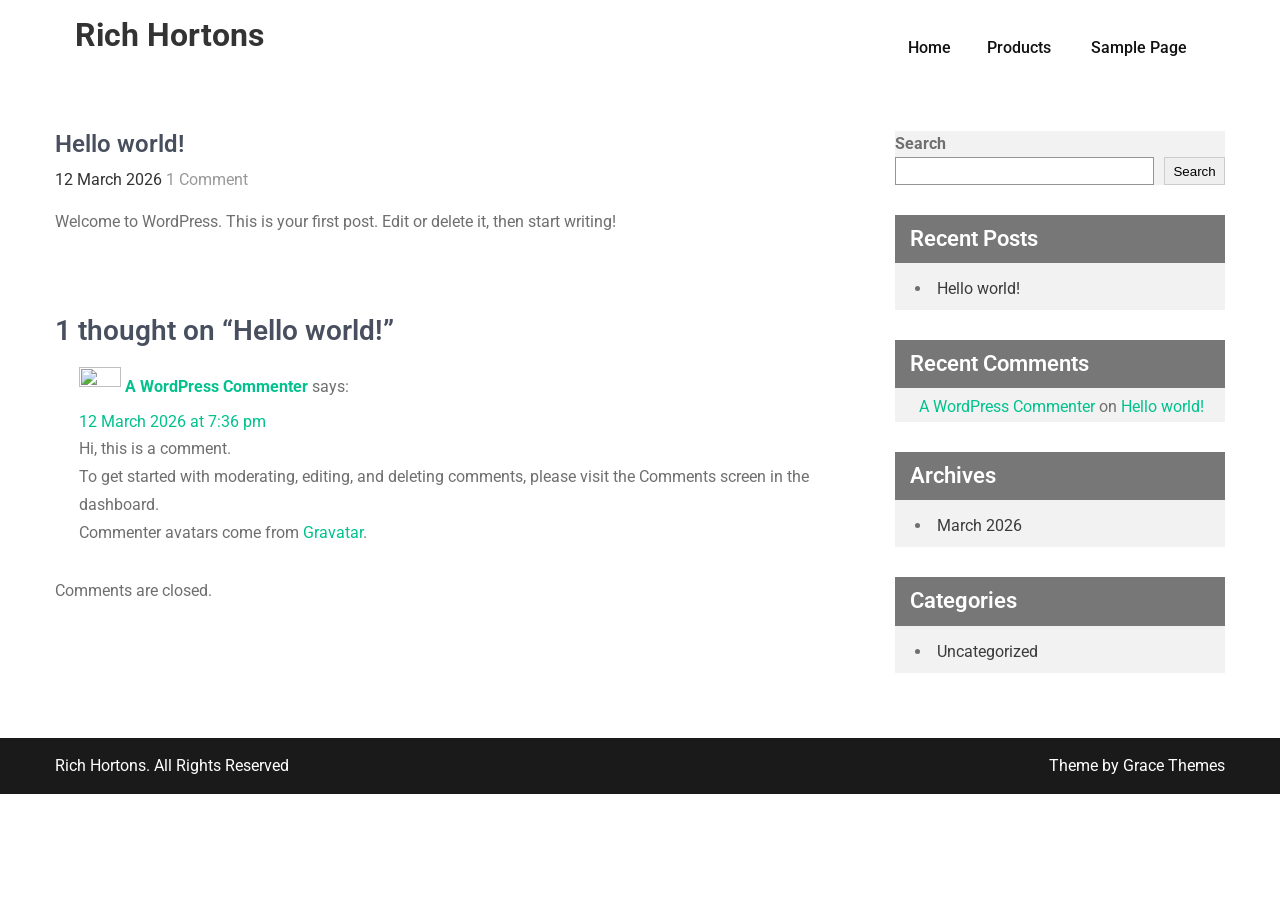
==== hello-world/index.html @ a7d0887c "deploy: cf519e832824571d08fd411b1fea0824ca0fe611" ====
<!DOCTYPE html>
<html lang="en-CA">
<head>
<meta charset="UTF-8">
<meta name="viewport" content="width=device-width, initial-scale=1">
<link rel="profile" href="https://gmpg.org/xfn/11">
	<link rel="pingback" href="/xmlrpc.php">
<title>Hello world! &#8211; Rich Hortons</title>
<meta name='robots' content='max-image-preview:large' />
<link rel='dns-prefetch' href='//localhost' />
<link rel='dns-prefetch' href='//fonts.googleapis.com' />
<link rel="alternate" type="application/rss+xml" title="Rich Hortons &raquo; Feed" href="/feed/" />
<link rel="alternate" type="application/rss+xml" title="Rich Hortons &raquo; Comments Feed" href="/comments/feed/" />
<link rel="alternate" type="application/rss+xml" title="Rich Hortons &raquo; Hello world! Comments Feed" href="/hello-world/feed/" />
<link rel="alternate" title="oEmbed (JSON)" type="application/json+oembed" href="/wp-json/oembed/1.0/embed?url=http%3A%2F%2Flocalhost%3A8000%2Fhello-world%2F" />
<link rel="alternate" title="oEmbed (XML)" type="text/xml+oembed" href="/wp-json/oembed/1.0/embed?url=http%3A%2F%2Flocalhost%3A8000%2Fhello-world%2F&#038;format=xml" />
<style id='wp-img-auto-sizes-contain-inline-css' type='text/css'>
img:is([sizes=auto i],[sizes^="auto," i]){contain-intrinsic-size:3000px 1500px}
/*# sourceURL=wp-img-auto-sizes-contain-inline-css */
</style>
<style id='wp-emoji-styles-inline-css' type='text/css'>

	img.wp-smiley, img.emoji {
		display: inline !important;
		border: none !important;
		box-shadow: none !important;
		height: 1em !important;
		width: 1em !important;
		margin: 0 0.07em !important;
		vertical-align: -0.1em !important;
		background: none !important;
		padding: 0 !important;
	}
/*# sourceURL=wp-emoji-styles-inline-css */
</style>
<style id='wp-block-library-inline-css' type='text/css'>
:root{--wp-block-synced-color:#7a00df;--wp-block-synced-color--rgb:122,0,223;--wp-bound-block-color:var(--wp-block-synced-color);--wp-editor-canvas-background:#ddd;--wp-admin-theme-color:#007cba;--wp-admin-theme-color--rgb:0,124,186;--wp-admin-theme-color-darker-10:#006ba1;--wp-admin-theme-color-darker-10--rgb:0,107,160.5;--wp-admin-theme-color-darker-20:#005a87;--wp-admin-theme-color-darker-20--rgb:0,90,135;--wp-admin-border-width-focus:2px}@media (min-resolution:192dpi){:root{--wp-admin-border-width-focus:1.5px}}.wp-element-button{cursor:pointer}:root .has-very-light-gray-background-color{background-color:#eee}:root .has-very-dark-gray-background-color{background-color:#313131}:root .has-very-light-gray-color{color:#eee}:root .has-very-dark-gray-color{color:#313131}:root .has-vivid-green-cyan-to-vivid-cyan-blue-gradient-background{background:linear-gradient(135deg,#00d084,#0693e3)}:root .has-purple-crush-gradient-background{background:linear-gradient(135deg,#34e2e4,#4721fb 50%,#ab1dfe)}:root .has-hazy-dawn-gradient-background{background:linear-gradient(135deg,#faaca8,#dad0ec)}:root .has-subdued-olive-gradient-background{background:linear-gradient(135deg,#fafae1,#67a671)}:root .has-atomic-cream-gradient-background{background:linear-gradient(135deg,#fdd79a,#004a59)}:root .has-nightshade-gradient-background{background:linear-gradient(135deg,#330968,#31cdcf)}:root .has-midnight-gradient-background{background:linear-gradient(135deg,#020381,#2874fc)}:root{--wp--preset--font-size--normal:16px;--wp--preset--font-size--huge:42px}.has-regular-font-size{font-size:1em}.has-larger-font-size{font-size:2.625em}.has-normal-font-size{font-size:var(--wp--preset--font-size--normal)}.has-huge-font-size{font-size:var(--wp--preset--font-size--huge)}.has-text-align-center{text-align:center}.has-text-align-left{text-align:left}.has-text-align-right{text-align:right}.has-fit-text{white-space:nowrap!important}#end-resizable-editor-section{display:none}.aligncenter{clear:both}.items-justified-left{justify-content:flex-start}.items-justified-center{justify-content:center}.items-justified-right{justify-content:flex-end}.items-justified-space-between{justify-content:space-between}.screen-reader-text{border:0;clip-path:inset(50%);height:1px;margin:-1px;overflow:hidden;padding:0;position:absolute;width:1px;word-wrap:normal!important}.screen-reader-text:focus{background-color:#ddd;clip-path:none;color:#444;display:block;font-size:1em;height:auto;left:5px;line-height:normal;padding:15px 23px 14px;text-decoration:none;top:5px;width:auto;z-index:100000}html :where(.has-border-color){border-style:solid}html :where([style*=border-top-color]){border-top-style:solid}html :where([style*=border-right-color]){border-right-style:solid}html :where([style*=border-bottom-color]){border-bottom-style:solid}html :where([style*=border-left-color]){border-left-style:solid}html :where([style*=border-width]){border-style:solid}html :where([style*=border-top-width]){border-top-style:solid}html :where([style*=border-right-width]){border-right-style:solid}html :where([style*=border-bottom-width]){border-bottom-style:solid}html :where([style*=border-left-width]){border-left-style:solid}html :where(img[class*=wp-image-]){height:auto;max-width:100%}:where(figure){margin:0 0 1em}html :where(.is-position-sticky){--wp-admin--admin-bar--position-offset:var(--wp-admin--admin-bar--height,0px)}@media screen and (max-width:600px){html :where(.is-position-sticky){--wp-admin--admin-bar--position-offset:0px}}

/*# sourceURL=wp-block-library-inline-css */
</style>
<style id='wp-block-archives-inline-css' type='text/css'>
.wp-block-archives{box-sizing:border-box}.wp-block-archives-dropdown label{display:block}
/*# sourceURL=/wp-includes/blocks/archives/style.min.css */
</style>
<style id='wp-block-categories-inline-css' type='text/css'>
.wp-block-categories{box-sizing:border-box}.wp-block-categories.alignleft{margin-right:2em}.wp-block-categories.alignright{margin-left:2em}.wp-block-categories.wp-block-categories-dropdown.aligncenter{text-align:center}.wp-block-categories .wp-block-categories__label{display:block;width:100%}
/*# sourceURL=/wp-includes/blocks/categories/style.min.css */
</style>
<style id='wp-block-heading-inline-css' type='text/css'>
h1:where(.wp-block-heading).has-background,h2:where(.wp-block-heading).has-background,h3:where(.wp-block-heading).has-background,h4:where(.wp-block-heading).has-background,h5:where(.wp-block-heading).has-background,h6:where(.wp-block-heading).has-background{padding:1.25em 2.375em}h1.has-text-align-left[style*=writing-mode]:where([style*=vertical-lr]),h1.has-text-align-right[style*=writing-mode]:where([style*=vertical-rl]),h2.has-text-align-left[style*=writing-mode]:where([style*=vertical-lr]),h2.has-text-align-right[style*=writing-mode]:where([style*=vertical-rl]),h3.has-text-align-left[style*=writing-mode]:where([style*=vertical-lr]),h3.has-text-align-right[style*=writing-mode]:where([style*=vertical-rl]),h4.has-text-align-left[style*=writing-mode]:where([style*=vertical-lr]),h4.has-text-align-right[style*=writing-mode]:where([style*=vertical-rl]),h5.has-text-align-left[style*=writing-mode]:where([style*=vertical-lr]),h5.has-text-align-right[style*=writing-mode]:where([style*=vertical-rl]),h6.has-text-align-left[style*=writing-mode]:where([style*=vertical-lr]),h6.has-text-align-right[style*=writing-mode]:where([style*=vertical-rl]){rotate:180deg}
/*# sourceURL=/wp-includes/blocks/heading/style.min.css */
</style>
<style id='wp-block-latest-comments-inline-css' type='text/css'>
ol.wp-block-latest-comments{box-sizing:border-box;margin-left:0}:where(.wp-block-latest-comments:not([style*=line-height] .wp-block-latest-comments__comment)){line-height:1.1}:where(.wp-block-latest-comments:not([style*=line-height] .wp-block-latest-comments__comment-excerpt p)){line-height:1.8}.has-dates :where(.wp-block-latest-comments:not([style*=line-height])),.has-excerpts :where(.wp-block-latest-comments:not([style*=line-height])){line-height:1.5}.wp-block-latest-comments .wp-block-latest-comments{padding-left:0}.wp-block-latest-comments__comment{list-style:none;margin-bottom:1em}.has-avatars .wp-block-latest-comments__comment{list-style:none;min-height:2.25em}.has-avatars .wp-block-latest-comments__comment .wp-block-latest-comments__comment-excerpt,.has-avatars .wp-block-latest-comments__comment .wp-block-latest-comments__comment-meta{margin-left:3.25em}.wp-block-latest-comments__comment-excerpt p{font-size:.875em;margin:.36em 0 1.4em}.wp-block-latest-comments__comment-date{display:block;font-size:.75em}.wp-block-latest-comments .avatar,.wp-block-latest-comments__comment-avatar{border-radius:1.5em;display:block;float:left;height:2.5em;margin-right:.75em;width:2.5em}.wp-block-latest-comments[class*=-font-size] a,.wp-block-latest-comments[style*=font-size] a{font-size:inherit}
/*# sourceURL=/wp-includes/blocks/latest-comments/style.min.css */
</style>
<style id='wp-block-latest-posts-inline-css' type='text/css'>
.wp-block-latest-posts{box-sizing:border-box}.wp-block-latest-posts.alignleft{margin-right:2em}.wp-block-latest-posts.alignright{margin-left:2em}.wp-block-latest-posts.wp-block-latest-posts__list{list-style:none}.wp-block-latest-posts.wp-block-latest-posts__list li{clear:both;overflow-wrap:break-word}.wp-block-latest-posts.is-grid{display:flex;flex-wrap:wrap}.wp-block-latest-posts.is-grid li{margin:0 1.25em 1.25em 0;width:100%}@media (min-width:600px){.wp-block-latest-posts.columns-2 li{width:calc(50% - .625em)}.wp-block-latest-posts.columns-2 li:nth-child(2n){margin-right:0}.wp-block-latest-posts.columns-3 li{width:calc(33.33333% - .83333em)}.wp-block-latest-posts.columns-3 li:nth-child(3n){margin-right:0}.wp-block-latest-posts.columns-4 li{width:calc(25% - .9375em)}.wp-block-latest-posts.columns-4 li:nth-child(4n){margin-right:0}.wp-block-latest-posts.columns-5 li{width:calc(20% - 1em)}.wp-block-latest-posts.columns-5 li:nth-child(5n){margin-right:0}.wp-block-latest-posts.columns-6 li{width:calc(16.66667% - 1.04167em)}.wp-block-latest-posts.columns-6 li:nth-child(6n){margin-right:0}}:root :where(.wp-block-latest-posts.is-grid){padding:0}:root :where(.wp-block-latest-posts.wp-block-latest-posts__list){padding-left:0}.wp-block-latest-posts__post-author,.wp-block-latest-posts__post-date{display:block;font-size:.8125em}.wp-block-latest-posts__post-excerpt,.wp-block-latest-posts__post-full-content{margin-bottom:1em;margin-top:.5em}.wp-block-latest-posts__featured-image a{display:inline-block}.wp-block-latest-posts__featured-image img{height:auto;max-width:100%;width:auto}.wp-block-latest-posts__featured-image.alignleft{float:left;margin-right:1em}.wp-block-latest-posts__featured-image.alignright{float:right;margin-left:1em}.wp-block-latest-posts__featured-image.aligncenter{margin-bottom:1em;text-align:center}
/*# sourceURL=/wp-includes/blocks/latest-posts/style.min.css */
</style>
<style id='wp-block-search-inline-css' type='text/css'>
.wp-block-search__button{margin-left:10px;word-break:normal}.wp-block-search__button.has-icon{line-height:0}.wp-block-search__button svg{height:1.25em;min-height:24px;min-width:24px;width:1.25em;fill:currentColor;vertical-align:text-bottom}:where(.wp-block-search__button){border:1px solid #ccc;padding:6px 10px}.wp-block-search__inside-wrapper{display:flex;flex:auto;flex-wrap:nowrap;max-width:100%}.wp-block-search__label{width:100%}.wp-block-search.wp-block-search__button-only .wp-block-search__button{box-sizing:border-box;display:flex;flex-shrink:0;justify-content:center;margin-left:0;max-width:100%}.wp-block-search.wp-block-search__button-only .wp-block-search__inside-wrapper{min-width:0!important;transition-property:width}.wp-block-search.wp-block-search__button-only .wp-block-search__input{flex-basis:100%;transition-duration:.3s}.wp-block-search.wp-block-search__button-only.wp-block-search__searchfield-hidden,.wp-block-search.wp-block-search__button-only.wp-block-search__searchfield-hidden .wp-block-search__inside-wrapper{overflow:hidden}.wp-block-search.wp-block-search__button-only.wp-block-search__searchfield-hidden .wp-block-search__input{border-left-width:0!important;border-right-width:0!important;flex-basis:0;flex-grow:0;margin:0;min-width:0!important;padding-left:0!important;padding-right:0!important;width:0!important}:where(.wp-block-search__input){appearance:none;border:1px solid #949494;flex-grow:1;font-family:inherit;font-size:inherit;font-style:inherit;font-weight:inherit;letter-spacing:inherit;line-height:inherit;margin-left:0;margin-right:0;min-width:3rem;padding:8px;text-decoration:unset!important;text-transform:inherit}:where(.wp-block-search__button-inside .wp-block-search__inside-wrapper){background-color:#fff;border:1px solid #949494;box-sizing:border-box;padding:4px}:where(.wp-block-search__button-inside .wp-block-search__inside-wrapper) .wp-block-search__input{border:none;border-radius:0;padding:0 4px}:where(.wp-block-search__button-inside .wp-block-search__inside-wrapper) .wp-block-search__input:focus{outline:none}:where(.wp-block-search__button-inside .wp-block-search__inside-wrapper) :where(.wp-block-search__button){padding:4px 8px}.wp-block-search.aligncenter .wp-block-search__inside-wrapper{margin:auto}.wp-block[data-align=right] .wp-block-search.wp-block-search__button-only .wp-block-search__inside-wrapper{float:right}
/*# sourceURL=/wp-includes/blocks/search/style.min.css */
</style>
<style id='wp-block-search-theme-inline-css' type='text/css'>
.wp-block-search .wp-block-search__label{font-weight:700}.wp-block-search__button{border:1px solid #ccc;padding:.375em .625em}
/*# sourceURL=/wp-includes/blocks/search/theme.min.css */
</style>
<style id='wp-block-group-inline-css' type='text/css'>
.wp-block-group{box-sizing:border-box}:where(.wp-block-group.wp-block-group-is-layout-constrained){position:relative}
/*# sourceURL=/wp-includes/blocks/group/style.min.css */
</style>
<style id='wp-block-group-theme-inline-css' type='text/css'>
:where(.wp-block-group.has-background){padding:1.25em 2.375em}
/*# sourceURL=/wp-includes/blocks/group/theme.min.css */
</style>
<style id='wp-block-paragraph-inline-css' type='text/css'>
.is-small-text{font-size:.875em}.is-regular-text{font-size:1em}.is-large-text{font-size:2.25em}.is-larger-text{font-size:3em}.has-drop-cap:not(:focus):first-letter{float:left;font-size:8.4em;font-style:normal;font-weight:100;line-height:.68;margin:.05em .1em 0 0;text-transform:uppercase}body.rtl .has-drop-cap:not(:focus):first-letter{float:none;margin-left:.1em}p.has-drop-cap.has-background{overflow:hidden}:root :where(p.has-background){padding:1.25em 2.375em}:where(p.has-text-color:not(.has-link-color)) a{color:inherit}p.has-text-align-left[style*="writing-mode:vertical-lr"],p.has-text-align-right[style*="writing-mode:vertical-rl"]{rotate:180deg}
/*# sourceURL=/wp-includes/blocks/paragraph/style.min.css */
</style>

<style id='classic-theme-styles-inline-css' type='text/css'>
/*! This file is auto-generated */
.wp-block-button__link{color:#fff;background-color:#32373c;border-radius:9999px;box-shadow:none;text-decoration:none;padding:calc(.667em + 2px) calc(1.333em + 2px);font-size:1.125em}.wp-block-file__button{background:#32373c;color:#fff;text-decoration:none}
/*# sourceURL=/wp-includes/css/classic-themes.min.css */
</style>
<link rel='stylesheet' id='dashicons-css' href='/wp-includes/css/dashicons.min.css?ver=6.9.4' type='text/css' media='all' />
<link rel='stylesheet' id='al_product_styles-css' href='/wp-content/plugins/ecommerce-product-catalog/css/al_product.min.css?timestamp=1773361239&#038;ver=6.9.4' type='text/css' media='all' />
<link rel='stylesheet' id='ic_blocks-css' href='/wp-content/plugins/ecommerce-product-catalog/includes/blocks/ic-blocks.min.css?timestamp=1773361239&#038;ver=6.9.4' type='text/css' media='all' />
<style id='global-styles-inline-css' type='text/css'>
:root{--wp--preset--aspect-ratio--square: 1;--wp--preset--aspect-ratio--4-3: 4/3;--wp--preset--aspect-ratio--3-4: 3/4;--wp--preset--aspect-ratio--3-2: 3/2;--wp--preset--aspect-ratio--2-3: 2/3;--wp--preset--aspect-ratio--16-9: 16/9;--wp--preset--aspect-ratio--9-16: 9/16;--wp--preset--color--black: #000000;--wp--preset--color--cyan-bluish-gray: #abb8c3;--wp--preset--color--white: #ffffff;--wp--preset--color--pale-pink: #f78da7;--wp--preset--color--vivid-red: #cf2e2e;--wp--preset--color--luminous-vivid-orange: #ff6900;--wp--preset--color--luminous-vivid-amber: #fcb900;--wp--preset--color--light-green-cyan: #7bdcb5;--wp--preset--color--vivid-green-cyan: #00d084;--wp--preset--color--pale-cyan-blue: #8ed1fc;--wp--preset--color--vivid-cyan-blue: #0693e3;--wp--preset--color--vivid-purple: #9b51e0;--wp--preset--gradient--vivid-cyan-blue-to-vivid-purple: linear-gradient(135deg,rgb(6,147,227) 0%,rgb(155,81,224) 100%);--wp--preset--gradient--light-green-cyan-to-vivid-green-cyan: linear-gradient(135deg,rgb(122,220,180) 0%,rgb(0,208,130) 100%);--wp--preset--gradient--luminous-vivid-amber-to-luminous-vivid-orange: linear-gradient(135deg,rgb(252,185,0) 0%,rgb(255,105,0) 100%);--wp--preset--gradient--luminous-vivid-orange-to-vivid-red: linear-gradient(135deg,rgb(255,105,0) 0%,rgb(207,46,46) 100%);--wp--preset--gradient--very-light-gray-to-cyan-bluish-gray: linear-gradient(135deg,rgb(238,238,238) 0%,rgb(169,184,195) 100%);--wp--preset--gradient--cool-to-warm-spectrum: linear-gradient(135deg,rgb(74,234,220) 0%,rgb(151,120,209) 20%,rgb(207,42,186) 40%,rgb(238,44,130) 60%,rgb(251,105,98) 80%,rgb(254,248,76) 100%);--wp--preset--gradient--blush-light-purple: linear-gradient(135deg,rgb(255,206,236) 0%,rgb(152,150,240) 100%);--wp--preset--gradient--blush-bordeaux: linear-gradient(135deg,rgb(254,205,165) 0%,rgb(254,45,45) 50%,rgb(107,0,62) 100%);--wp--preset--gradient--luminous-dusk: linear-gradient(135deg,rgb(255,203,112) 0%,rgb(199,81,192) 50%,rgb(65,88,208) 100%);--wp--preset--gradient--pale-ocean: linear-gradient(135deg,rgb(255,245,203) 0%,rgb(182,227,212) 50%,rgb(51,167,181) 100%);--wp--preset--gradient--electric-grass: linear-gradient(135deg,rgb(202,248,128) 0%,rgb(113,206,126) 100%);--wp--preset--gradient--midnight: linear-gradient(135deg,rgb(2,3,129) 0%,rgb(40,116,252) 100%);--wp--preset--font-size--small: 13px;--wp--preset--font-size--medium: 20px;--wp--preset--font-size--large: 36px;--wp--preset--font-size--x-large: 42px;--wp--preset--spacing--20: 0.44rem;--wp--preset--spacing--30: 0.67rem;--wp--preset--spacing--40: 1rem;--wp--preset--spacing--50: 1.5rem;--wp--preset--spacing--60: 2.25rem;--wp--preset--spacing--70: 3.38rem;--wp--preset--spacing--80: 5.06rem;--wp--preset--shadow--natural: 6px 6px 9px rgba(0, 0, 0, 0.2);--wp--preset--shadow--deep: 12px 12px 50px rgba(0, 0, 0, 0.4);--wp--preset--shadow--sharp: 6px 6px 0px rgba(0, 0, 0, 0.2);--wp--preset--shadow--outlined: 6px 6px 0px -3px rgb(255, 255, 255), 6px 6px rgb(0, 0, 0);--wp--preset--shadow--crisp: 6px 6px 0px rgb(0, 0, 0);}:where(.is-layout-flex){gap: 0.5em;}:where(.is-layout-grid){gap: 0.5em;}body .is-layout-flex{display: flex;}.is-layout-flex{flex-wrap: wrap;align-items: center;}.is-layout-flex > :is(*, div){margin: 0;}body .is-layout-grid{display: grid;}.is-layout-grid > :is(*, div){margin: 0;}:where(.wp-block-columns.is-layout-flex){gap: 2em;}:where(.wp-block-columns.is-layout-grid){gap: 2em;}:where(.wp-block-post-template.is-layout-flex){gap: 1.25em;}:where(.wp-block-post-template.is-layout-grid){gap: 1.25em;}.has-black-color{color: var(--wp--preset--color--black) !important;}.has-cyan-bluish-gray-color{color: var(--wp--preset--color--cyan-bluish-gray) !important;}.has-white-color{color: var(--wp--preset--color--white) !important;}.has-pale-pink-color{color: var(--wp--preset--color--pale-pink) !important;}.has-vivid-red-color{color: var(--wp--preset--color--vivid-red) !important;}.has-luminous-vivid-orange-color{color: var(--wp--preset--color--luminous-vivid-orange) !important;}.has-luminous-vivid-amber-color{color: var(--wp--preset--color--luminous-vivid-amber) !important;}.has-light-green-cyan-color{color: var(--wp--preset--color--light-green-cyan) !important;}.has-vivid-green-cyan-color{color: var(--wp--preset--color--vivid-green-cyan) !important;}.has-pale-cyan-blue-color{color: var(--wp--preset--color--pale-cyan-blue) !important;}.has-vivid-cyan-blue-color{color: var(--wp--preset--color--vivid-cyan-blue) !important;}.has-vivid-purple-color{color: var(--wp--preset--color--vivid-purple) !important;}.has-black-background-color{background-color: var(--wp--preset--color--black) !important;}.has-cyan-bluish-gray-background-color{background-color: var(--wp--preset--color--cyan-bluish-gray) !important;}.has-white-background-color{background-color: var(--wp--preset--color--white) !important;}.has-pale-pink-background-color{background-color: var(--wp--preset--color--pale-pink) !important;}.has-vivid-red-background-color{background-color: var(--wp--preset--color--vivid-red) !important;}.has-luminous-vivid-orange-background-color{background-color: var(--wp--preset--color--luminous-vivid-orange) !important;}.has-luminous-vivid-amber-background-color{background-color: var(--wp--preset--color--luminous-vivid-amber) !important;}.has-light-green-cyan-background-color{background-color: var(--wp--preset--color--light-green-cyan) !important;}.has-vivid-green-cyan-background-color{background-color: var(--wp--preset--color--vivid-green-cyan) !important;}.has-pale-cyan-blue-background-color{background-color: var(--wp--preset--color--pale-cyan-blue) !important;}.has-vivid-cyan-blue-background-color{background-color: var(--wp--preset--color--vivid-cyan-blue) !important;}.has-vivid-purple-background-color{background-color: var(--wp--preset--color--vivid-purple) !important;}.has-black-border-color{border-color: var(--wp--preset--color--black) !important;}.has-cyan-bluish-gray-border-color{border-color: var(--wp--preset--color--cyan-bluish-gray) !important;}.has-white-border-color{border-color: var(--wp--preset--color--white) !important;}.has-pale-pink-border-color{border-color: var(--wp--preset--color--pale-pink) !important;}.has-vivid-red-border-color{border-color: var(--wp--preset--color--vivid-red) !important;}.has-luminous-vivid-orange-border-color{border-color: var(--wp--preset--color--luminous-vivid-orange) !important;}.has-luminous-vivid-amber-border-color{border-color: var(--wp--preset--color--luminous-vivid-amber) !important;}.has-light-green-cyan-border-color{border-color: var(--wp--preset--color--light-green-cyan) !important;}.has-vivid-green-cyan-border-color{border-color: var(--wp--preset--color--vivid-green-cyan) !important;}.has-pale-cyan-blue-border-color{border-color: var(--wp--preset--color--pale-cyan-blue) !important;}.has-vivid-cyan-blue-border-color{border-color: var(--wp--preset--color--vivid-cyan-blue) !important;}.has-vivid-purple-border-color{border-color: var(--wp--preset--color--vivid-purple) !important;}.has-vivid-cyan-blue-to-vivid-purple-gradient-background{background: var(--wp--preset--gradient--vivid-cyan-blue-to-vivid-purple) !important;}.has-light-green-cyan-to-vivid-green-cyan-gradient-background{background: var(--wp--preset--gradient--light-green-cyan-to-vivid-green-cyan) !important;}.has-luminous-vivid-amber-to-luminous-vivid-orange-gradient-background{background: var(--wp--preset--gradient--luminous-vivid-amber-to-luminous-vivid-orange) !important;}.has-luminous-vivid-orange-to-vivid-red-gradient-background{background: var(--wp--preset--gradient--luminous-vivid-orange-to-vivid-red) !important;}.has-very-light-gray-to-cyan-bluish-gray-gradient-background{background: var(--wp--preset--gradient--very-light-gray-to-cyan-bluish-gray) !important;}.has-cool-to-warm-spectrum-gradient-background{background: var(--wp--preset--gradient--cool-to-warm-spectrum) !important;}.has-blush-light-purple-gradient-background{background: var(--wp--preset--gradient--blush-light-purple) !important;}.has-blush-bordeaux-gradient-background{background: var(--wp--preset--gradient--blush-bordeaux) !important;}.has-luminous-dusk-gradient-background{background: var(--wp--preset--gradient--luminous-dusk) !important;}.has-pale-ocean-gradient-background{background: var(--wp--preset--gradient--pale-ocean) !important;}.has-electric-grass-gradient-background{background: var(--wp--preset--gradient--electric-grass) !important;}.has-midnight-gradient-background{background: var(--wp--preset--gradient--midnight) !important;}.has-small-font-size{font-size: var(--wp--preset--font-size--small) !important;}.has-medium-font-size{font-size: var(--wp--preset--font-size--medium) !important;}.has-large-font-size{font-size: var(--wp--preset--font-size--large) !important;}.has-x-large-font-size{font-size: var(--wp--preset--font-size--x-large) !important;}
/*# sourceURL=global-styles-inline-css */
</style>

<link rel='stylesheet' id='parent-style-css' href='/wp-content/themes/economics/style.css?ver=6.9.4' type='text/css' media='all' />
<link rel='stylesheet' id='child-style-css' href='/wp-content/themes/rich-hortons/style.css?ver=6.9.4' type='text/css' media='all' />
<link rel='stylesheet' id='economics-font-css' href='//fonts.googleapis.com/css?family=Roboto%3A300%2C400%2C600%2C700%2C800%2C900&#038;ver=6.9.4' type='text/css' media='all' />
<link rel='stylesheet' id='economics-basic-style-css' href='/wp-content/themes/rich-hortons/style.css?ver=6.9.4' type='text/css' media='all' />
<link rel='stylesheet' id='nivo-slider-css' href='/wp-content/themes/economics/css/nivo-slider.css?ver=6.9.4' type='text/css' media='all' />
<link rel='stylesheet' id='economics-responsive-css' href='/wp-content/themes/economics/css/responsive.css?ver=6.9.4' type='text/css' media='all' />
<link rel='stylesheet' id='custom-style-css' href='/wp-content/themes/economics/css/custom_script.css?ver=6.9.4' type='text/css' media='all' />
<style id='custom-style-inline-css' type='text/css'>

                .a, .recent_articles h2 a:hover,
				#sidebar ul li a:hover,									
				.recent_articles h3 a:hover,
				.cols-4 ul li a:hover, .cols-4 ul li.current_page_item a,
				.recent-post h6:hover,					
				.page-four-column:hover h3,
				.footer-icons a:hover,	
				.column-4:hover h5 a,				
				.postmeta a:hover, .design-by a, 				
				.header-menu ul li a:hover, 
				.header-menu ul li.current_page_item a, 
				.header-menu ul li.current-menu-ancestor a.parent{
					color: ;
                }
				.pagination ul li .current, .pagination ul li a:hover, 
				#commentform input#submit:hover,					
				.nivo-controlNav a.active,
				.learnmore,					
				.appbutton:hover,					
				#sidebar .search-form input.search-submit,				
				.wpcf7 input[type='submit'],
				#featureswrap,
				.column-4:hover .learnmore,
				nav.pagination .page-numbers.current,
				.slide_info .slide_more:hover {
					background-color: ;
                }
/*# sourceURL=custom-style-inline-css */
</style>
<script type="text/javascript" src="/wp-content/themes/rich-hortons/customElements.js?ver=6.9.4" id="custom_javascript0-js"></script>
<script type="text/javascript" src="/wp-includes/js/jquery/jquery.min.js?ver=3.7.1" id="jquery-core-js"></script>
<script type="text/javascript" src="/wp-includes/js/jquery/jquery-migrate.min.js?ver=3.4.1" id="jquery-migrate-js"></script>
<script type="text/javascript" src="/wp-content/themes/economics/js/jquery.nivo.slider.js?ver=6.9.4" id="jquery-nivo-slider-js"></script>
<script type="text/javascript" src="/wp-content/themes/economics/js/editable.js?ver=6.9.4" id="economics-editable-js"></script>
<link rel="https://api.w.org/" href="/wp-json/" /><link rel="alternate" title="JSON" type="application/json" href="/wp-json/wp/v2/posts/1" /><link rel="EditURI" type="application/rsd+xml" title="RSD" href="/xmlrpc.php?rsd" />
<meta name="generator" content="WordPress 6.9.4" />
<link rel="canonical" href="/hello-world/" />
<link rel='shortlink' href='/?p=1' />
	<style type="text/css">
			.header {
			background: url() no-repeat;
			background-position: center top;
		}
		
	</style>
    </head>
<body class="wp-singular post-template-default single single-post postid-1 single-format-standard wp-embed-responsive wp-theme-economics wp-child-theme-rich-hortons">
<div id="site-holder" >


<div class="container">
     <div class="site-header siteinner">      
          <div class="logo">
				                 <h1><a href="/" rel="home">Rich Hortons</a></h1>
                          </div><!-- logo -->
          <div class="head-rightpart">
               <div class="toggle">
                 <a class="toggleMenu" href="#">Menu</a>
               </div><!-- toggle --> 
               <div class="header-menu">                   
                <div class="menu"><ul>
<li ><a href="/">Home</a></li><li class="page_item page-item-6"><a href="/products/">Products</a></li>
<li class="page_item page-item-2"><a href="/sample-page/">Sample Page</a></li>
</ul></div>
   
               </div><!--.header-menu -->             
            </div><!-- .head-rightpart -->            
         <div class="clear"></div>       
     </div><!--.site-header -->           
</div><!-- container -->   


       
        

<div class="container">
     <div class="pagelayout_area">
        <section class="site-maincontentarea">            
                                    <article id="post-1" class="single-post post-1 post type-post status-publish format-standard hentry category-uncategorized">

 		    
    <header class="entry-header">
        <h3 class="single-title">Hello world!</h3>    </header><!-- .entry-header -->    
     <div class="postmeta">
            <div class="post-date">12 March 2026</div><!-- post-date -->
            <div class="post-comment"> <a href="/hello-world/#comments">1 Comment</a></div>            
    </div><!-- postmeta -->  

    <div class="entry-content">		
        
<p>Welcome to WordPress. This is your first post. Edit or delete it, then start writing!</p>
                <div class="postmeta">          
            <div class="post-tags"> </div>
            <div class="clear"></div>
        </div><!-- postmeta -->
    </div><!-- .entry-content -->
   
    <footer class="entry-meta">
          </footer><!-- .entry-meta -->

</article>                                        
<div id="comments" class="comments-area">

			<h2 class="comments-title">
			1 thought on &ldquo;Hello world!&rdquo;		</h2>

		
		<ol class="comment-list">
					<li id="comment-1" class="comment even thread-even depth-1">
			<article id="div-comment-1" class="comment-body">
				<footer class="comment-meta">
					<div class="comment-author vcard">
						<img alt='' src='https://secure.gravatar.com/avatar/8e1606e6fba450a9362af43874c1b2dfad34c782e33d0a51e1b46c18a2a567dd?s=42&#038;d=mm&#038;r=g' srcset='https://secure.gravatar.com/avatar/8e1606e6fba450a9362af43874c1b2dfad34c782e33d0a51e1b46c18a2a567dd?s=84&#038;d=mm&#038;r=g 2x' class='avatar avatar-42 photo' height='42' width='42' decoding='async'/>						<b class="fn"><a href="https://en-ca.wordpress.org/" class="url" rel="ugc external nofollow">A WordPress Commenter</a></b> <span class="says">says:</span>					</div><!-- .comment-author -->

					<div class="comment-metadata">
						<a href="/hello-world/#comment-1"><time datetime="2026-03-12T19:36:55-04:00">12 March 2026 at 7:36 pm</time></a>					</div><!-- .comment-metadata -->

									</footer><!-- .comment-meta -->

				<div class="comment-content">
					<p>Hi, this is a comment.<br />
To get started with moderating, editing, and deleting comments, please visit the Comments screen in the dashboard.<br />
Commenter avatars come from <a href="https://gravatar.com/">Gravatar</a>.</p>
				</div><!-- .comment-content -->

							</article><!-- .comment-body -->
		</li><!-- #comment-## -->
		</ol><!-- .comment-list -->

		
	
			<p class="no-comments">Comments are closed.</p>
	
	
</div><!-- .comments-area -->                                  
         </section>       
        <div id="sidebar">    
    <aside id="block-2" class="widget widget_block widget_search"><form role="search" method="get" action="/" class="wp-block-search__button-outside wp-block-search__text-button wp-block-search"    ><label class="wp-block-search__label" for="wp-block-search__input-1" >Search</label><div class="wp-block-search__inside-wrapper" ><input class="wp-block-search__input" id="wp-block-search__input-1" placeholder="" value="" type="search" name="s" required /><button aria-label="Search" class="wp-block-search__button wp-element-button" type="submit" >Search</button></div></form></aside><aside id="block-3" class="widget widget_block"><div class="wp-block-group"><div class="wp-block-group__inner-container is-layout-flow wp-block-group-is-layout-flow"><h2 class="wp-block-heading">Recent Posts</h2><ul class="wp-block-latest-posts__list wp-block-latest-posts"><li><a class="wp-block-latest-posts__post-title" href="/hello-world/">Hello world!</a></li>
</ul></div></div></aside><aside id="block-4" class="widget widget_block"><div class="wp-block-group"><div class="wp-block-group__inner-container is-layout-flow wp-block-group-is-layout-flow"><h2 class="wp-block-heading">Recent Comments</h2><ol class="wp-block-latest-comments"><li class="wp-block-latest-comments__comment"><article><footer class="wp-block-latest-comments__comment-meta"><a class="wp-block-latest-comments__comment-author" href="https://en-ca.wordpress.org/">A WordPress Commenter</a> on <a class="wp-block-latest-comments__comment-link" href="/hello-world/#comment-1">Hello world!</a></footer></article></li></ol></div></div></aside><aside id="block-5" class="widget widget_block"><div class="wp-block-group"><div class="wp-block-group__inner-container is-layout-flow wp-block-group-is-layout-flow"><h2 class="wp-block-heading">Archives</h2><ul class="wp-block-archives-list wp-block-archives">	<li><a href='/2026/03/'>March 2026</a></li>
</ul></div></div></aside><aside id="block-6" class="widget widget_block"><div class="wp-block-group"><div class="wp-block-group__inner-container is-layout-flow wp-block-group-is-layout-flow"><h2 class="wp-block-heading">Categories</h2><ul class="wp-block-categories-list wp-block-categories">	<li class="cat-item cat-item-1"><a href="/category/uncategorized/">Uncategorized</a>
</li>
</ul></div></div></aside>	
</div><!-- sidebar -->       
        <div class="clear"></div>
    </div><!-- pagelayout_area -->
</div><!-- container -->	

<div class="footer-copyright">
        	<div class="container">
            	<div class="copyright-txt">
					Rich Hortons. All Rights Reserved           
                </div>
                <div class="design-by">				
                  Theme by Grace Themes                </div>
                 <div class="clear"></div>
            </div>           
        </div>        
</div><!--#end site-holder-->

<script type="speculationrules">
{"prefetch":[{"source":"document","where":{"and":[{"href_matches":"/*"},{"not":{"href_matches":["/wp-*.php","/wp-admin/*","/wp-content/uploads/*","/wp-content/*","/wp-content/plugins/*","/wp-content/themes/rich-hortons/*","/wp-content/themes/economics/*","/*\\?(.+)"]}},{"not":{"selector_matches":"a[rel~=\"nofollow\"]"}},{"not":{"selector_matches":".no-prefetch, .no-prefetch a"}}]},"eagerness":"conservative"}]}
</script>
<script type="module" src="https://rhildred.github.io/UX308Assignment1/fab.js?ver=6.9.4" id="custom_javascript1-js-module"></script>
<script type="module" src="https://rhildred.github.io/UX308Assignment1/chat.js?ver=6.9.4" id="custom_javascript2-js-module"></script>
    <style>
        body.ic-disabled-body:before {
            background-image: url("/wp-includes/js/thickbox/loadingAnimation.gif");
        }
    </style>
    <script id="wp-emoji-settings" type="application/json">
{"baseUrl":"https://s.w.org/images/core/emoji/17.0.2/72x72/","ext":".png","svgUrl":"https://s.w.org/images/core/emoji/17.0.2/svg/","svgExt":".svg","source":{"concatemoji":"/wp-includes/js/wp-emoji-release.min.js?ver=6.9.4"}}
</script>
<script type="module">
/* <![CDATA[ */
/*! This file is auto-generated */
const a=JSON.parse(document.getElementById("wp-emoji-settings").textContent),o=(window._wpemojiSettings=a,"wpEmojiSettingsSupports"),s=["flag","emoji"];function i(e){try{var t={supportTests:e,timestamp:(new Date).valueOf()};sessionStorage.setItem(o,JSON.stringify(t))}catch(e){}}function c(e,t,n){e.clearRect(0,0,e.canvas.width,e.canvas.height),e.fillText(t,0,0);t=new Uint32Array(e.getImageData(0,0,e.canvas.width,e.canvas.height).data);e.clearRect(0,0,e.canvas.width,e.canvas.height),e.fillText(n,0,0);const a=new Uint32Array(e.getImageData(0,0,e.canvas.width,e.canvas.height).data);return t.every((e,t)=>e===a[t])}function p(e,t){e.clearRect(0,0,e.canvas.width,e.canvas.height),e.fillText(t,0,0);var n=e.getImageData(16,16,1,1);for(let e=0;e<n.data.length;e++)if(0!==n.data[e])return!1;return!0}function u(e,t,n,a){switch(t){case"flag":return n(e,"\ud83c\udff3\ufe0f\u200d\u26a7\ufe0f","\ud83c\udff3\ufe0f\u200b\u26a7\ufe0f")?!1:!n(e,"\ud83c\udde8\ud83c\uddf6","\ud83c\udde8\u200b\ud83c\uddf6")&&!n(e,"\ud83c\udff4\udb40\udc67\udb40\udc62\udb40\udc65\udb40\udc6e\udb40\udc67\udb40\udc7f","\ud83c\udff4\u200b\udb40\udc67\u200b\udb40\udc62\u200b\udb40\udc65\u200b\udb40\udc6e\u200b\udb40\udc67\u200b\udb40\udc7f");case"emoji":return!a(e,"\ud83e\u1fac8")}return!1}function f(e,t,n,a){let r;const o=(r="undefined"!=typeof WorkerGlobalScope&&self instanceof WorkerGlobalScope?new OffscreenCanvas(300,150):document.createElement("canvas")).getContext("2d",{willReadFrequently:!0}),s=(o.textBaseline="top",o.font="600 32px Arial",{});return e.forEach(e=>{s[e]=t(o,e,n,a)}),s}function r(e){var t=document.createElement("script");t.src=e,t.defer=!0,document.head.appendChild(t)}a.supports={everything:!0,everythingExceptFlag:!0},new Promise(t=>{let n=function(){try{var e=JSON.parse(sessionStorage.getItem(o));if("object"==typeof e&&"number"==typeof e.timestamp&&(new Date).valueOf()<e.timestamp+604800&&"object"==typeof e.supportTests)return e.supportTests}catch(e){}return null}();if(!n){if("undefined"!=typeof Worker&&"undefined"!=typeof OffscreenCanvas&&"undefined"!=typeof URL&&URL.createObjectURL&&"undefined"!=typeof Blob)try{var e="postMessage("+f.toString()+"("+[JSON.stringify(s),u.toString(),c.toString(),p.toString()].join(",")+"));",a=new Blob([e],{type:"text/javascript"});const r=new Worker(URL.createObjectURL(a),{name:"wpTestEmojiSupports"});return void(r.onmessage=e=>{i(n=e.data),r.terminate(),t(n)})}catch(e){}i(n=f(s,u,c,p))}t(n)}).then(e=>{for(const n in e)a.supports[n]=e[n],a.supports.everything=a.supports.everything&&a.supports[n],"flag"!==n&&(a.supports.everythingExceptFlag=a.supports.everythingExceptFlag&&a.supports[n]);var t;a.supports.everythingExceptFlag=a.supports.everythingExceptFlag&&!a.supports.flag,a.supports.everything||((t=a.source||{}).concatemoji?r(t.concatemoji):t.wpemoji&&t.twemoji&&(r(t.twemoji),r(t.wpemoji)))});
//# sourceURL=/wp-includes/js/wp-emoji-loader.min.js
/* ]]> */
</script>
</body>
</html>
---- wp-content/plugins/ecommerce-product-catalog/includes/blocks/ic-blocks.min.css ----
/*!
 * 
 * https://impleCode.com
 *
 * Copyright 2021 impleCode
 * Free to use under the GPLv3 license.
 * http://www.gnu.org/licenses/gpl-3.0.html
 *
 * Contributing author: Norbert Dreszer
 *
 * NOTE: DO NOT EDIT THIS FILE. FOR YOUR OWN CSS GO TO WordPress > Appearance > Additional CSS and copy the CSS that you want to modify there.
 */
.entry-content div.ic-align-center,div.ic-align-center{text-align:center}.entry-content div.ic-align-right,div.ic-align-right{text-align:right}
---- wp-content/themes/economics/style.css ----
/*
Theme Name: Economics
Theme URI: https://gracethemes.com/themes/economics/
Author: Grace Themes
Author URI: https://gracethemes.com/
Description: Economics is a multipurpose, clean and minimal free WordPress theme. It is very easy to install and customize and comes powerful features. It is perfect for corporate companies,business organizations, travel agency and online services providers. Demo Link: https://www.gracethemes.com/demo/economics/

Version: 2.3
License: GNU General Public License version 2 or later
License URI: http://www.gnu.org/licenses/gpl-2.0.html
Text Domain: economics
Requires PHP:  5.2
Tested up to: 6.9
Tags:blog,two-columns,right-sidebar,custom-logo,full-width-template,custom-colors,custom-header,featured-images,editor-style,custom-background,custom-menu,threaded-comments,theme-options, translation-ready

Economics WordPress Theme has been created by Grace Themes(gracethemes.com), 2017.
Economics WordPress Theme is released under the terms of GNU GPL
*/
body{ background-color:#fff; margin:0; padding:0;line-height:26px; font-size:16px; color:#6f6f6f; font-family:'Roboto', sans-serif; -ms-word-wrap:break-word; word-wrap:break-word; }
*{ margin:0; padding:0; outline:none; box-sizing:border-box; -moz-box-sizing:border-box;-webkit-box-sizing:border-box;}
img{ border:none; margin:0; padding:0; height:auto; max-width:100%;}
.wp-caption, .wp-caption-text, .sticky, .gallery-caption, .aligncenter{ margin:0; padding:0; max-width:100% !important;}
p{ margin:0; padding:0;}
a{ text-decoration:none; color:#01c18d;}
a:hover{ color:#333;}
ol,ul{ margin:0; padding:0;}
ul li ul, ul li ul li ul, ol li ol, ol li ol li ol{ margin-left:10px;}
h1,h2,h3,h4,h5,h6{ color:#484f5e; font-family:'Roboto', sans-serif; margin:0 0 20px; padding:0; line-height:1.1; font-weight:600; }
h1{ font-size:32px;}
h2{ font-size:28px;}
h3{ font-size:24px;}
h4{ font-size:20px;}
h5{ font-size:18px;}
h6{ font-size:14px;}
.clear{ clear:both;}
.textwidget select{ width:100%;}
table{ width:100%}
.alignnone{ width:100%;}
img.alignleft, .alignleft{ float:left; margin:0 15px 0 0; padding:5px; border:1px solid #cccccc;}
img.alignright, .alignright{ float:right; margin:0 0 0 15px; padding:5px; border:1px solid #cccccc;}
.aligncenter, img.aligncenter { clear: both; display: block; margin-left: auto; margin-right: auto; margin-top:0;  height:auto;}
blockquote{border-left:5px solid #ccc; padding:10px 10px 10px 40px; color:#ccc; font-size:15px; line-height:1.5; margin-bottom:30px;}
blockquote p{ margin-bottom:0 !important;}

.left{ float:left;}
.right{ float:right;}

figcaption,figure{	display: block;}
figure {margin: 1em 0;}

hr {
	-webkit-box-sizing: content-box;
	-moz-box-sizing: content-box;
	box-sizing: content-box;
	height: 0;
	overflow: visible;
}
a {	background-color: transparent;	-webkit-text-decoration-skip: objects;}
.postmeta{padding:5px 0 15px; color:#888; }
.postmeta a{color:#999;}
.postmeta a:hover{color:#e74c3c;}
.breadcrumbs{padding:10px 0; margin-bottom:0;}
a:active,
a:hover {
	outline-width: 0;
}

b, strong {
	font-weight: inherit;
	font-weight: 700;
}

pre {
	background: #eee;	
	font-size: 14px;
	font-size: 0.9375rem;
	line-height: 1.4;
	margin-bottom: 1.6em;
	max-width: 100%;
	overflow: auto;
	padding:20px;
}

iframe{max-width:100%;}
/*
Lists style CSS
--------------------------------------------------------------*/

ul,
ol {
	margin:0;
	padding: 0;
}
ul {list-style: inside none disc;}
ol {list-style: decimal;}

ul li,
ol li {
	margin-bottom: 0;
	margin-left: 1.5em;
}
dt {
	font-weight: 700;
}
dd {
	margin: 0 1.5em 1.5em;
}
audio:not([controls]) {
	display: none;
	height: 0;
}
img {
	border-style: none;
}
svg:not(:root) {
	overflow: hidden;
}
#comment-nav-above .nav-previous, #comment-nav-below .nav-previous{ float:none !important; margin:10px 0;}
ol.comment-list li{ list-style:none; margin-bottom:5px;}
#site-holder{ margin:0 auto;}

.container{ width:1170px; margin:0 auto; position:relative;}
.pagebanner{ height:280px; overflow:hidden; text-align:center;}
.pagebanner img{ position: relative; background-size:cover; width:100%; height:auto;}


.site-header{ width:100%; z-index:999; top:45px; background-color:#fff; position: absolute; border-radius:8px; padding:0 20px; box-sizing:border-box; }
body.home .fixed-header { position:fixed !important; top:0; z-index:999; padding:0 20px; }
body.home .boxlayout .fixed-header { width:auto; }
body.home .no-sticky{ position:relative !important; }
.siteinner, .blog .site-header{ position:relative !important; top:0;}

body.home .fixed-header .topstrip{ display:none;}
.topstrip{ background-color:#111; color:#fff; text-align:right;}
.topstrip .left a{color:#fff;}
.topstrip .social-icons a{ margin:0; padding:10px 10px 10px 18px; font-size:15px; color:#a3a9ab;}
.topstrip .social-icons a:hover{ color:#01c18d;}

.logo{ float:left; z-index:999; padding:17px 0;  color:#fff;}
.logo h1{font-weight: bold; margin:0; line-height:36px; color:#fff;}
.logo a{ color:#333;}
.logo span{ color:#888; display:block;}

.head-rightpart{float:right; }
.infotitle{ display:none;}
.infobox{text-align:right; padding:5px 0; }

/*header menu css*/
.toggle{display: block;}
.toggle a{width:100%; color:#ffffff; background:url(images/mobile-nav.png) no-repeat right center #3e3e3e; padding:10px 10px; margin-top:5px; font-size:16px; display:none;}
.toggle a:hover{color:#ffffff !important;}
/*main menu*/
.mainmenu{ background-color:#01c18d;}
.header-menu{ padding:0; position:relative; z-index:9999; text-align:right; }
.header-menu ul {margin:0; padding:0; font-family:'Roboto', sans-serif; font-size:16px; font-weight:500; }
.header-menu ul li{display:inline-block; position:relative; margin:0;}
.header-menu ul li:last-child{border-right:none;}
.header-menu ul li a{padding:35px 18px; display:block; color:#111;}
.header-menu ul li ul li{display:block; position:relative; float:none; top:1px; border-bottom:1px solid #ccc;}
.header-menu ul li ul li a{display:block; padding-top:7px; padding-bottom:7px; position:relative; top:1px; text-align:left;}

.header-menu ul li ul{display:none; z-index:9999999; position:relative; background-color:#fff;}
.header-menu ul li:hover > ul{display:block; width:200px; position:absolute; left:0; text-align:left; }
.header-menu ul li:hover ul li ul{display:none; position:relative;}
.header-menu ul li:hover ul li:hover > ul{display:block; position:absolute; left:200px; top:0;}

section#home_slider{ padding:0; }
h2.sectiontitle{font-weight:600; font-size:40px; margin-bottom:50px; position:relative; text-align:center;}

/* = Section welcome section css
-------------------------------------------------------------- */
#sectiopn-second{ padding:50px 0; background-color:#f6f6f6;}
.aboutus-thumb{ width:35%; float:right; box-sizing:border-box; position:relative; }
.aboutus-thumb:after{ content:''; position:absolute; border:solid 2px #ffffff; width:80%; height:80%; margin:0 auto; left:0; right:0; top:50%; transform:translateY(-50%); -webkit-transition:translateY(-50%);    -moz-transition:translateY(-50%); -o-transition:translateY(-50%);-ms-transition:translateY(-50%);}

.aboutus-thumb img{ width:100%; }
.aboutus-content{width:60%; float:left; box-sizing:border-box;}
.aboutus-content p{ margin-bottom:35px; line-height:24px;}
.aboutus-content .learnmore{ margin-bottom:25px;}

/* = Services section css
-------------------------------------------------------------- */
.last_column{clear:right; margin-right:0 !important; }
.learnmore{ background-color:#01c18d;  color:#fff ;display: inline-block; padding:5px 15px; }
.learnmore:hover{ background-color:#333;color:#fff ;}

/* = Page layout css
-------------------------------------------------------------- */
.site-maincontentarea{ width:780px; margin:0; padding:0; float:left;}
.fullwidth{ width:100% !important; float:none  !important;}
.fullwidth p{ margin-bottom:30px;}

.boxlayout{ width:1210px; margin:0 auto; background-color:#fff; position:relative; box-shadow:0 -8px 8px #111;}
.fulllayout{ width:100% !important;}
.pagelayout_area{ padding:35px 0;}
.pagelayout_area p{ margin-bottom:30px; line-height:28px;}

.recent_articles{ margin-bottom:30px; }
.recent_articles h3, h3.single-title{ margin-bottom:5px; font-size:24px;}
.recent_articles h3 a{ color:#484f5e;}
.recent_articles h3 a:hover{ color:#01c18d;}
.recent_articles p{ margin-bottom:20px;}
.blog-meta{ font-style:italic; margin-bottom:8px;}
.post-date, .post-comment, .post-categories{ display:inline; color:#333;} 
.single_title{ margin-bottom:5px;}
.BlogPosts{ width:31.2%; float:left; margin:0 3% 0 0;}
.BlogPosts img{ width:100%;}
.BlogPosts h2{ margin:10px 0; font-size:22px; }
.post-thumb{ width:25%; float:left; margin:5px 25px 5px 0;}
.post-thumb img{ width:100%; }

/* = Four pagebox section
-------------------------------------------------------------- */
#sectiopn-first{ padding:60px 0; }
.column-4{width:23.4%; float:left; margin:0 2% 0 0; position:relative; box-sizing:border-box; text-align:center; }
.column-4-content{ padding:20px 15px;}
.column-4 p{ margin-bottom:20px; }
.column-4-imgbx{ width:80px; height:80px; margin:0 auto 25px; position:relative;}
.column-4-imgbx::before{
 content:"";
 position:absolute;
 height:100px;
 border-right:1px solid #e4e4e4;
 top:5px;
 right:-105px;
}
.column-4-imgbx img{ width:100%; height:auto; min-height:80px; display:block;}
.column-4 h5{ font-size:18px; color:#404040; margin:0 0 20px 0; text-transform:uppercase; font-weight:600;}
.column-4 h5 a{color:#404040;}
.column-4 .learnmore{ background-color:#222; border-radius:0; padding:5px 15px; text-transform:uppercase;}
.column-4:hover h5 a{ color:#01c18d;}
.column-4:hover .learnmore{ background-color:#01c18d;}
.column-4.last_column .column-4-imgbx::before{ border-right:0;}

/* = sidebar
-------------------------------------------------------------- */
#sidebar{ width:330px; float:right;}
aside.widget{margin-bottom:30px; background-color:#f2f2f2; }
aside.widget ul{ list-style:disc; }
h3.widget-title{padding:12px 15px; margin-bottom:5px; color:#fff; background-color:#777; font-size:22px; }
#sidebar aside.widget .wp-block-heading{ padding:12px 15px; margin-bottom:5px; color:#fff; background-color:#777; font-size:22px; }
#sidebar ul li{ list-style:inside none disc; padding:8px 0 8px 20px; list-style-position:inside; margin:0;}
#sidebar ul li a{ padding:0; color:#3b3b3b; }
#sidebar ul li a:hover{ color:#34c6f6;}
#sidebar ul li:last-child{ border:none;}
#sidebar .woocommerce ul.cart_list li{ padding:0 0 0 30px; list-style:none;}

#sidebar .search-form{ margin-bottom:20px;}
#sidebar .search-form input.search-field{ background-color:#f0efef; width:80%; padding: 12px 15px 12px 15px; box-sizing:border-box; border:1px solid #ddd; }
#sidebar .search-form input.search-submit{ background:url(images/search-icon.png) no-repeat center center #01c18d; padding: 12px 0 12px 0; font-size:0; width:20%; height:43px; float:right; border:0;}

/* = Footer css
-------------------------------------------------------------- */
.footer-copyright {  background-color:#1a1a1a; position:relative; padding:15px 0; color:#fff;}
.footer-copyright a:hover{ color:#fff;}
.copyright-txt { float:left;}
.copyright-txt span{color:#01c18d;}
.design-by { float:right;}


/* Buttons */
.button{ background-color:#ff6565; border-bottom:4px solid #e44545; color:#fff; padding:8px 20px; display:inline-block; border-radius:2px; -moz-border-radius:2px; -webkit-border-radius:2px; -o-border-radius:2px; -ms-border-radius:2px; }
.button:hover{background-color:#34c6f6; border-color:#1898c2; color:#fff;}

/* Comment styles
===================================== */
ol.commentlist{list-style:none;}
#commentform p{margin:5px 0;}
#commentform label{display:block;}
#commentform input#email, #commentform input#url, #commentform input#author, #commentform textarea, #commentform input#eazycfc_captcha{max-width:96%; border:1px #ccc solid; padding:5px 2%;}
#commentform input#submit{ background-color:#32373a; border:none; padding:8px 15px; color:#fff; display:inline-block; cursor:pointer;}
#commentform input#submit:hover{background:#34c6f6; border-bottom-color:#ccc; color:#fff;}
.form-allowed-tags{display:none;}
.entry-content table, .comment-body table{ border-collapse:collapse; margin:10px 0;}
.entry-content table td, .entry-content table th, .comment-body table td, .comment-body table th{padding:10px 5px; text-align:left;}
.entry-content table th, .comment-body table th{color:#676767; font:normal 18px Oswald; border-bottom:1px #888 solid;}
.entry-content table td, .comment-body table td{border-bottom:1px #ccc solid;}
.fvch-codeblock:hover .comment-form-url{display:block !important;}
.commentlist, ol.commentlist {list-style:none; box-shadow:0 0 5px #666; -moz-box-shadow:0 0 5px #666; -webkit-box-shadow:0 0 5px #666; -khtml-box-shadow:0 0 5px #666; margin:10px 0; background-color:#fff; padding:10px 0;}
.commentlist li, ol.commentlist li { list-style:none; background-image:none !important; padding:0px 15px;}
.commentlist li ol li.depth-2, .commentlist li ol li.depth-3, .commentlist li ol li.depth-4, ol.commentlist li ol li.depth-2, ol.commentlist li ol li.depth-3, ol.commentlist li ol li.depth-4 { border-bottom:none;}
.commentlist li.bypostauthor article, ol.commentlist li.bypostauthor article { background:#f9ffe1;}
.commentlist article, .commentlist li.bypostauthor li article, ol.commentlist li.bypostauthor li article { 
	border:none !important; 
	padding:10px; 
	position:relative; 
	background-color:#fff;
}
.commentlist li .fn { font-weight:normal; font-size:15px; font-style:normal;}
.commentlist li.bypostauthor .fn, ol.commentlist li.bypostauthor .fn { color:#000;}
img.avatar { vertical-align:middle; position:static; display:inline-block;}
.commentlist article a time { display:block; clear:both; padding:5px 0 10px; font-size:11px; font-style:italic; font-family:Georgia, "Times New Roman", Times, serif; }
.commentlist, ol.commentlist p { font-size:14px;}
.commentlist .reply span, ol.commentlist .reply span { display:none;}
.commentlist .reply a, ol.commentlist .reply a { 
	display:block;	
	padding:10px; 
	text-align:center; 
	background:#f6f6f6; 
	margin:5px 0; 
	border:1px #ddd solid;
}
.comment-author.vcard{display:inline-block; margin-right:15px;}
.comment-list ul.children li.comment{background-image:none; padding-left:5px;}


/* woocommerce CSS
================================================*/
a.added_to_cart{background:#e1472f; padding:5px; display:inline-block; color:#fff; line-height:1;}
a.added_to_cart:hover{background:#000000;}
a.button.added:before{content:'' !important;}
#bbpress-forums ul li{padding:0;}
#subscription-toggle a.subscription-toggle{padding:5px 10px; display:inline-block; color:#e1472f; margin-top:4px;}
textarea.wp-editor-area{border:1px #ccc solid;}
.woocommerce input[type=text], .woocommerce textarea{border:1px #ccc solid; padding:4px;}
form.woocommerce-ordering select{ padding:5px; color:#777777;}
.woocommerce table.shop_table th, .woocommerce-page table.shop_table th{ font-family:'Roboto',san-serif; color:#ff8a00;}
.woocommerce ul.products li.product .price, .woocommerce-page ul.products li.product .price{ color:inherit !important;}
h1.product_title, p.price{ margin-bottom:10px;}
.woocommerce table.shop_table th, .woocommerce-page table.shop_table th{ font-family:'Roboto',san-serif; color:#ff6d84;}
.woocommerce ul.products li, #payment ul.payment_methods li{ list-style:none !important;}
.woocommerce ul.products li.product .price, .woocommerce-page ul.products li.product .price{ color:inherit !important;}
.woocommerce table.shop_table th, .woocommerce table.shop_table td{ border-bottom:0px !important}

.woocommerce .quantity .qty{ padding:7px; border:1px solid #ccc;}
.woocommerce-Price-amount.amount{font-size:14px !important;}
.woocommerce div.product .product_title{ padding-bottom:20px !important;}
.woocommerce div.product form.cart{ margin-top:15px !important;}

/* Text meant only for screen readers. */
.screen-reader-text {clip: rect(1px, 1px, 1px, 1px);position: absolute !important;	height: 1px;width: 1px;	overflow: hidden;}
.screen-reader-text:focus {	background-color: #f1f1f1;	border-radius: 3px;	box-shadow: 0 0 2px 2px rgba(0, 0, 0, 0.6);	clip: auto !important;	color: #21759b;	display: block;
	font-size: 14px;font-size: 0.875rem;font-weight: bold;	height: auto;left: 5px;	line-height: normal;padding: 15px 23px 14px;text-decoration: none;	top: 5px;	width: auto;
	z-index: 100000; /* Above WP toolbar. */
}
/* ============= Contact Page =========== */
.wpcf7{ margin:30px 0 0; padding:0;}
.wpcf7 input[type="text"], .wpcf7 input[type="tel"], .wpcf7 input[type="email"]{ width:40%; border:1px solid #cccccc; box-shadow:inset 1px 1px 2px #ccc; height:35px; padding:0 15px; color:#797979; margin-bottom:0;}
.wpcf7 textarea{width:60%; border:1px solid #cccccc; box-shadow:inset 1px 1px 2px #ccc; height:150px; color:#797979; margin-bottom:25px; font:12px arial; padding:10px; padding-right:0;}
.wpcf7 input[type="submit"]{background-color:#01c18d; width:auto; border:none; cursor:pointer; font:18px 'Roboto',san-serif; color:#ffffff; padding:10px 40px; border-radius:3px;}	

/* Comment Form
=============================== */
h1.screen-reader-text{font:22px 'Roboto',san-serif;}
.site-nav-previous, .nav-previous{ float:left;}
.site-nav-next, .nav-next{ float:right;}
h3#reply-title{ font-size:20px;}
#comments{ margin:30px 0 0; padding:0;}
nav#nav-below{ margin-top:15px;}
body.wp-custom-logo .logo h1{display:none;}

nav.pagination .page-numbers{ background-color:#ccc; padding:10px 15px; font-size:15px; font-weight:600; color:#444;}
nav.pagination .page-numbers.current{background-color:#01c18d;}
---- wp-content/themes/rich-hortons/style.css ----
/*
Theme Name:     Rich Hortons
Description:    for my coffee shop
Author:         rhildred
Template:       economics

(optional values you can add: Theme URI, Author URI, Version, License, License URI, Tags, Text Domain)
*/
---- wp-content/themes/rich-hortons/style.css ----
/*
Theme Name:     Rich Hortons
Description:    for my coffee shop
Author:         rhildred
Template:       economics

(optional values you can add: Theme URI, Author URI, Version, License, License URI, Tags, Text Domain)
*/
---- wp-content/themes/economics/css/responsive.css ----
/* Mobile Portrait View */
@media screen and (max-width:767px) {
*{box-sizing:border-box;}
.left, .right, .copyright-txt, .design-by{ float:none;}
.container { width:auto; padding:0 20px;}
.wrap_one{width:auto; text-align:center;}
.header, body.home .fixed-header { width:100%; padding:0; position:relative !important; background-color:rgba(0,0,0,1);}
.site-header { position:relative; top:0; }
.logo{ float:none; text-align:center; margin:0 auto; padding:8px 15px; position:relative; width: auto; display:table;}
.head-rightpart{ float:none; width:100%;}
.infobox{ float:none; display:table; margin-bottom:10px;}
.aboutus-thumb, .aboutus-content{ float:none; width:100%;}
/*coloumn css*/
.post-thumb{ width:100%; float:none; margin:0 0 10px;}
/*sidebar css*/
#sidebar{ width:100%; float:none;}
#FrontBlogPost, #wrapfirst, #wrapsecond{ padding:40px 0;}
/* --------- Pages ------- */
.content-area{ width:auto; margin:0; padding:50px 20px;}
.site-maincontentarea{ width:auto; margin:0; padding:0; float:none;}
h2.section-title{ font-size:22px; line-height:26px;}
/*slider css*/
#slider{ top:0; margin:0;}
.nivo-directionNav a{ top:39% !important;}
.nivo-caption, .nivo-controlNav{ display:none !important;}
/*footer css */
.footer-copyright{ text-align:center;}
.cols-4{ width:100% !important; display:block; margin-right:0; margin-bottom:15%;}
/*custom css*/
h2.section_title{ text-align:center;}
/*front blog post*/
.BlogPosts{ float:none; width:auto; margin:0 0 10% 0;}
.wpcf7 input[type="text"], .wpcf7 input[type="tel"], .wpcf7 input[type="email"], .wpcf7 textarea{ width:100%;}
.welcomecontent, .welcomethumb{ width:auto; float:none; margin:0 0 35px;}
#site-holder{ width:100%;}
.column-4{ float:none; width:auto; margin:0 0 25px 0;}
}

/* Mobile Landscape View */
@media screen and (min-width: 481px) and (max-width: 767px){
*{box-sizing:border-box;}
.container, .content-area{ width:440px; margin:0 auto;}
.nivo-caption, .nivo-controlNav{ display:none !important;}
.nivo-caption{ width:65%; }
.slide_info h2{ font-size:20px !important; line-height:30px; text-shadow:1px 0 0 #333;}
.slide_info h2 span{ font-size:30px !important;}
.slide_info p{ padding:5px 0 !important;  font-size:13px !important; display:none;}
.headertop .left{ font-size:16px;}
.post-thumb{ width:50%; float:left; margin:5px 20px 10px 0;}

}

@media screen and (min-width:768px) and (max-width: 980px){
.site-header { width:100%; position:relative !important;}
.infobox{ float:none;  margin-bottom:10px;}
.head-rightpart{ float:none; width:100%;}
.logo{ float:none; text-align:center; margin:0 auto; padding:8px 15px; position:relative; width: auto; display:table;}
.site-header{ width:96%;}
}

/* Tablet View */
@media screen and (max-width:1169px) and (min-width:768px) { 
*{box-sizing:border-box;}
.social-icons a{ box-sizing:content-box; margin-bottom:5px; }
.container { width:auto; padding:0 20px;}

/*slider css*/
.nivo-caption{ width:60%; bottom:15%;}
.slide_info h2{ font-size:24px !important; line-height:30px; }
.content-area{ width:auto; margin:0; padding:50px 20px;}
#sidebar{ width:30%;}
.site-maincontentarea{ width:65%;}
.cols-4 h5{ font-size:16px;}
/*custom  css*/
#site-holder{ width:100%;}
.site-header { top:0; }
}

@media screen and (max-width:1169px) and (min-width:981px) { 
html{overflow-x:hidden; }
.nivo-caption{ bottom:20%;}
.site-header{ width:96%;}
}

@media screen and (max-width: 980px){
.toggleMenu{display: block;}
.header-menu{float:none; margin:0; position:relative; overflow-x:hidden; background-color:#fff; border-radius:0; top:0; border-bottom:none; }
.header-menu ul{color:#000; width:100% !important; float:none !important; margin:0; padding:0;}
.header-menu ul li{border-top:1px #cccccc solid; display:block; float:none; text-align:left; border-bottom:none !important}
.header-menu ul li a{padding:5px 10px !important; display:block; color:#000; border:none; text-align:left;}
.header-menu ul li a:hover, .header-menu ul li.current_page_item a{color:#efc62c;  border:none !important; border-radius:0;}
.header-menu ul li ul, .header-menu ul li ul ul{ display:block !important; background: transparent !important;}
.header-menu ul li ul li a:before{content:"\00BB \00a0";}
.header-menu ul li ul li a{padding-left:20px !important; }
.header-menu ul li ul li a, .header-menu ul li.current-menu-ancestor a.parent{ border:none; border-radius:0;}
.header-menu ul li ul li ul li a{padding-left:30px !important;}
.header-menu ul li ul li ul li ul li a{padding-left:40px !important;}
.header-menu ul li:hover > ul{ background:none !important; box-shadow:none;}
.header-menu ul li:hover > ul{ background: transparent !important; width:auto !important; display:block; position: relative !important; left:0; right:0; top:0; padding:0;}
.header-menu ul li:hover ul li ul, .header-menu ul li:hover ul li:hover > ul, .header-menu ul li:hover ul li:hover > ul li ul{  background: transparent !important; display:block; position:relative !important;  right:0; left:0; top:0;}
.header-menu ul li:hover ul li:hover ul, .header-menu ul li:hover ul li:hover ul li:hover ul{ left:0 !important;}
.column-4-imgbx::before{
 content:"";
 position: relative;
 height:auto;
 border-right:none;
 top:5px;
 right:auto;
}
}
---- wp-content/themes/economics/css/custom_script.css ----
/* Custom css code */
a, .recent_articles h2 a:hover,
#sidebar ul li a:hover,									
.recent_articles h3 a:hover,
.cols-4 ul li a:hover, .cols-4 ul li.current_page_item a,
.recent-post h6:hover,					
.page-four-column:hover h3,
.footer-icons a:hover,	
.column-4:hover h5 a,				
.postmeta a:hover,	
.postmeta a:hover, .design-by a,			
.header-menu ul li a:hover, 
.header-menu ul li.current_page_item a, 
.header-menu ul li.current-menu-ancestor a.parent
{ color:#01c18d; }
 

.pagination ul li .current, .pagination ul li a:hover, 
#commentform input#submit:hover,					
.nivo-controlNav a.active,
.learnmore,					
.appbutton:hover,					
#sidebar .search-form input.search-submit,				
.wpcf7 input[type='submit'],
#featureswrap,
.column-4:hover .learnmore,
nav.pagination .page-numbers.current,
.slide_info .slide_more:hover			
{ background-color:#01c18d; }
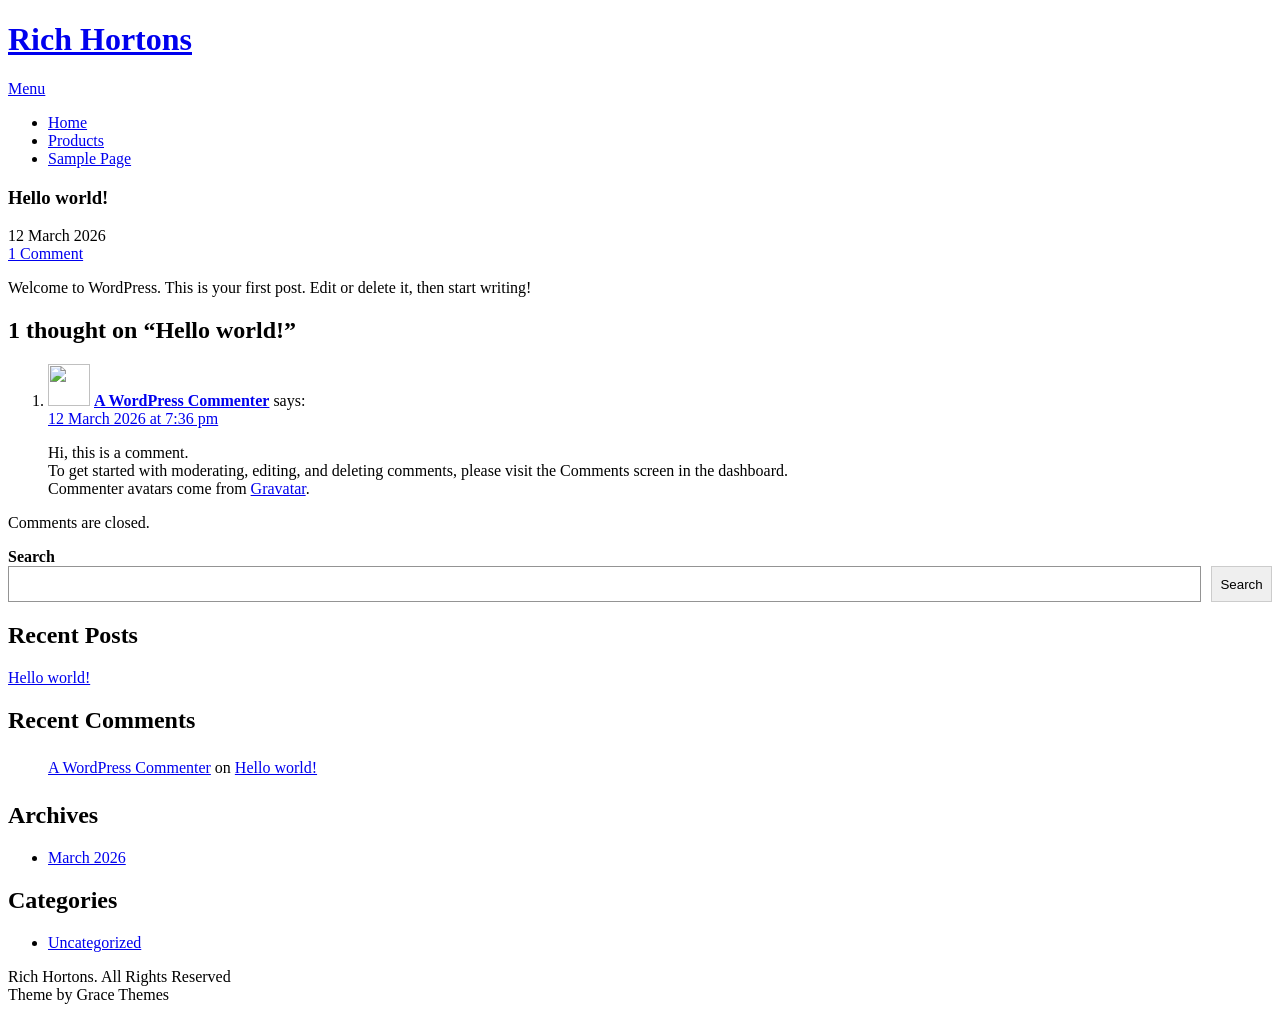
==== commit dea4a207: "deploy: df66505bdccc11c9a1a780e7d7e10fb98fcdba85" ====
--- a/hello-world/index.html
+++ b/hello-world/index.html
@@ -4,16 +4,16 @@
 <meta charset="UTF-8">
 <meta name="viewport" content="width=device-width, initial-scale=1">
 <link rel="profile" href="https://gmpg.org/xfn/11">
-	<link rel="pingback" href="/xmlrpc.php">
+	<link rel="pingback" href="/UX308-Assignment2/xmlrpc.php">
 <title>Hello world! &#8211; Rich Hortons</title>
 <meta name='robots' content='max-image-preview:large' />
 <link rel='dns-prefetch' href='//localhost' />
 <link rel='dns-prefetch' href='//fonts.googleapis.com' />
-<link rel="alternate" type="application/rss+xml" title="Rich Hortons &raquo; Feed" href="/feed/" />
-<link rel="alternate" type="application/rss+xml" title="Rich Hortons &raquo; Comments Feed" href="/comments/feed/" />
-<link rel="alternate" type="application/rss+xml" title="Rich Hortons &raquo; Hello world! Comments Feed" href="/hello-world/feed/" />
-<link rel="alternate" title="oEmbed (JSON)" type="application/json+oembed" href="/wp-json/oembed/1.0/embed?url=http%3A%2F%2Flocalhost%3A8000%2Fhello-world%2F" />
-<link rel="alternate" title="oEmbed (XML)" type="text/xml+oembed" href="/wp-json/oembed/1.0/embed?url=http%3A%2F%2Flocalhost%3A8000%2Fhello-world%2F&#038;format=xml" />
+<link rel="alternate" type="application/rss+xml" title="Rich Hortons &raquo; Feed" href="/UX308-Assignment2/feed/" />
+<link rel="alternate" type="application/rss+xml" title="Rich Hortons &raquo; Comments Feed" href="/UX308-Assignment2/comments/feed/" />
+<link rel="alternate" type="application/rss+xml" title="Rich Hortons &raquo; Hello world! Comments Feed" href="/UX308-Assignment2/hello-world/feed/" />
+<link rel="alternate" title="oEmbed (JSON)" type="application/json+oembed" href="/UX308-Assignment2/wp-json/oembed/1.0/embed?url=http%3A%2F%2Flocalhost%3A8000%2Fhello-world%2F" />
+<link rel="alternate" title="oEmbed (XML)" type="text/xml+oembed" href="/UX308-Assignment2/wp-json/oembed/1.0/embed?url=http%3A%2F%2Flocalhost%3A8000%2Fhello-world%2F&#038;format=xml" />
 <style id='wp-img-auto-sizes-contain-inline-css' type='text/css'>
 img:is([sizes=auto i],[sizes^="auto," i]){contain-intrinsic-size:3000px 1500px}
 /*# sourceURL=wp-img-auto-sizes-contain-inline-css */
@@ -40,43 +40,43 @@
 </style>
 <style id='wp-block-archives-inline-css' type='text/css'>
 .wp-block-archives{box-sizing:border-box}.wp-block-archives-dropdown label{display:block}
-/*# sourceURL=/wp-includes/blocks/archives/style.min.css */
+/*# sourceURL=/UX308-Assignment2/wp-includes/blocks/archives/style.min.css */
 </style>
 <style id='wp-block-categories-inline-css' type='text/css'>
 .wp-block-categories{box-sizing:border-box}.wp-block-categories.alignleft{margin-right:2em}.wp-block-categories.alignright{margin-left:2em}.wp-block-categories.wp-block-categories-dropdown.aligncenter{text-align:center}.wp-block-categories .wp-block-categories__label{display:block;width:100%}
-/*# sourceURL=/wp-includes/blocks/categories/style.min.css */
+/*# sourceURL=/UX308-Assignment2/wp-includes/blocks/categories/style.min.css */
 </style>
 <style id='wp-block-heading-inline-css' type='text/css'>
 h1:where(.wp-block-heading).has-background,h2:where(.wp-block-heading).has-background,h3:where(.wp-block-heading).has-background,h4:where(.wp-block-heading).has-background,h5:where(.wp-block-heading).has-background,h6:where(.wp-block-heading).has-background{padding:1.25em 2.375em}h1.has-text-align-left[style*=writing-mode]:where([style*=vertical-lr]),h1.has-text-align-right[style*=writing-mode]:where([style*=vertical-rl]),h2.has-text-align-left[style*=writing-mode]:where([style*=vertical-lr]),h2.has-text-align-right[style*=writing-mode]:where([style*=vertical-rl]),h3.has-text-align-left[style*=writing-mode]:where([style*=vertical-lr]),h3.has-text-align-right[style*=writing-mode]:where([style*=vertical-rl]),h4.has-text-align-left[style*=writing-mode]:where([style*=vertical-lr]),h4.has-text-align-right[style*=writing-mode]:where([style*=vertical-rl]),h5.has-text-align-left[style*=writing-mode]:where([style*=vertical-lr]),h5.has-text-align-right[style*=writing-mode]:where([style*=vertical-rl]),h6.has-text-align-left[style*=writing-mode]:where([style*=vertical-lr]),h6.has-text-align-right[style*=writing-mode]:where([style*=vertical-rl]){rotate:180deg}
-/*# sourceURL=/wp-includes/blocks/heading/style.min.css */
+/*# sourceURL=/UX308-Assignment2/wp-includes/blocks/heading/style.min.css */
 </style>
 <style id='wp-block-latest-comments-inline-css' type='text/css'>
 ol.wp-block-latest-comments{box-sizing:border-box;margin-left:0}:where(.wp-block-latest-comments:not([style*=line-height] .wp-block-latest-comments__comment)){line-height:1.1}:where(.wp-block-latest-comments:not([style*=line-height] .wp-block-latest-comments__comment-excerpt p)){line-height:1.8}.has-dates :where(.wp-block-latest-comments:not([style*=line-height])),.has-excerpts :where(.wp-block-latest-comments:not([style*=line-height])){line-height:1.5}.wp-block-latest-comments .wp-block-latest-comments{padding-left:0}.wp-block-latest-comments__comment{list-style:none;margin-bottom:1em}.has-avatars .wp-block-latest-comments__comment{list-style:none;min-height:2.25em}.has-avatars .wp-block-latest-comments__comment .wp-block-latest-comments__comment-excerpt,.has-avatars .wp-block-latest-comments__comment .wp-block-latest-comments__comment-meta{margin-left:3.25em}.wp-block-latest-comments__comment-excerpt p{font-size:.875em;margin:.36em 0 1.4em}.wp-block-latest-comments__comment-date{display:block;font-size:.75em}.wp-block-latest-comments .avatar,.wp-block-latest-comments__comment-avatar{border-radius:1.5em;display:block;float:left;height:2.5em;margin-right:.75em;width:2.5em}.wp-block-latest-comments[class*=-font-size] a,.wp-block-latest-comments[style*=font-size] a{font-size:inherit}
-/*# sourceURL=/wp-includes/blocks/latest-comments/style.min.css */
+/*# sourceURL=/UX308-Assignment2/wp-includes/blocks/latest-comments/style.min.css */
 </style>
 <style id='wp-block-latest-posts-inline-css' type='text/css'>
 .wp-block-latest-posts{box-sizing:border-box}.wp-block-latest-posts.alignleft{margin-right:2em}.wp-block-latest-posts.alignright{margin-left:2em}.wp-block-latest-posts.wp-block-latest-posts__list{list-style:none}.wp-block-latest-posts.wp-block-latest-posts__list li{clear:both;overflow-wrap:break-word}.wp-block-latest-posts.is-grid{display:flex;flex-wrap:wrap}.wp-block-latest-posts.is-grid li{margin:0 1.25em 1.25em 0;width:100%}@media (min-width:600px){.wp-block-latest-posts.columns-2 li{width:calc(50% - .625em)}.wp-block-latest-posts.columns-2 li:nth-child(2n){margin-right:0}.wp-block-latest-posts.columns-3 li{width:calc(33.33333% - .83333em)}.wp-block-latest-posts.columns-3 li:nth-child(3n){margin-right:0}.wp-block-latest-posts.columns-4 li{width:calc(25% - .9375em)}.wp-block-latest-posts.columns-4 li:nth-child(4n){margin-right:0}.wp-block-latest-posts.columns-5 li{width:calc(20% - 1em)}.wp-block-latest-posts.columns-5 li:nth-child(5n){margin-right:0}.wp-block-latest-posts.columns-6 li{width:calc(16.66667% - 1.04167em)}.wp-block-latest-posts.columns-6 li:nth-child(6n){margin-right:0}}:root :where(.wp-block-latest-posts.is-grid){padding:0}:root :where(.wp-block-latest-posts.wp-block-latest-posts__list){padding-left:0}.wp-block-latest-posts__post-author,.wp-block-latest-posts__post-date{display:block;font-size:.8125em}.wp-block-latest-posts__post-excerpt,.wp-block-latest-posts__post-full-content{margin-bottom:1em;margin-top:.5em}.wp-block-latest-posts__featured-image a{display:inline-block}.wp-block-latest-posts__featured-image img{height:auto;max-width:100%;width:auto}.wp-block-latest-posts__featured-image.alignleft{float:left;margin-right:1em}.wp-block-latest-posts__featured-image.alignright{float:right;margin-left:1em}.wp-block-latest-posts__featured-image.aligncenter{margin-bottom:1em;text-align:center}
-/*# sourceURL=/wp-includes/blocks/latest-posts/style.min.css */
+/*# sourceURL=/UX308-Assignment2/wp-includes/blocks/latest-posts/style.min.css */
 </style>
 <style id='wp-block-search-inline-css' type='text/css'>
 .wp-block-search__button{margin-left:10px;word-break:normal}.wp-block-search__button.has-icon{line-height:0}.wp-block-search__button svg{height:1.25em;min-height:24px;min-width:24px;width:1.25em;fill:currentColor;vertical-align:text-bottom}:where(.wp-block-search__button){border:1px solid #ccc;padding:6px 10px}.wp-block-search__inside-wrapper{display:flex;flex:auto;flex-wrap:nowrap;max-width:100%}.wp-block-search__label{width:100%}.wp-block-search.wp-block-search__button-only .wp-block-search__button{box-sizing:border-box;display:flex;flex-shrink:0;justify-content:center;margin-left:0;max-width:100%}.wp-block-search.wp-block-search__button-only .wp-block-search__inside-wrapper{min-width:0!important;transition-property:width}.wp-block-search.wp-block-search__button-only .wp-block-search__input{flex-basis:100%;transition-duration:.3s}.wp-block-search.wp-block-search__button-only.wp-block-search__searchfield-hidden,.wp-block-search.wp-block-search__button-only.wp-block-search__searchfield-hidden .wp-block-search__inside-wrapper{overflow:hidden}.wp-block-search.wp-block-search__button-only.wp-block-search__searchfield-hidden .wp-block-search__input{border-left-width:0!important;border-right-width:0!important;flex-basis:0;flex-grow:0;margin:0;min-width:0!important;padding-left:0!important;padding-right:0!important;width:0!important}:where(.wp-block-search__input){appearance:none;border:1px solid #949494;flex-grow:1;font-family:inherit;font-size:inherit;font-style:inherit;font-weight:inherit;letter-spacing:inherit;line-height:inherit;margin-left:0;margin-right:0;min-width:3rem;padding:8px;text-decoration:unset!important;text-transform:inherit}:where(.wp-block-search__button-inside .wp-block-search__inside-wrapper){background-color:#fff;border:1px solid #949494;box-sizing:border-box;padding:4px}:where(.wp-block-search__button-inside .wp-block-search__inside-wrapper) .wp-block-search__input{border:none;border-radius:0;padding:0 4px}:where(.wp-block-search__button-inside .wp-block-search__inside-wrapper) .wp-block-search__input:focus{outline:none}:where(.wp-block-search__button-inside .wp-block-search__inside-wrapper) :where(.wp-block-search__button){padding:4px 8px}.wp-block-search.aligncenter .wp-block-search__inside-wrapper{margin:auto}.wp-block[data-align=right] .wp-block-search.wp-block-search__button-only .wp-block-search__inside-wrapper{float:right}
-/*# sourceURL=/wp-includes/blocks/search/style.min.css */
+/*# sourceURL=/UX308-Assignment2/wp-includes/blocks/search/style.min.css */
 </style>
 <style id='wp-block-search-theme-inline-css' type='text/css'>
 .wp-block-search .wp-block-search__label{font-weight:700}.wp-block-search__button{border:1px solid #ccc;padding:.375em .625em}
-/*# sourceURL=/wp-includes/blocks/search/theme.min.css */
+/*# sourceURL=/UX308-Assignment2/wp-includes/blocks/search/theme.min.css */
 </style>
 <style id='wp-block-group-inline-css' type='text/css'>
 .wp-block-group{box-sizing:border-box}:where(.wp-block-group.wp-block-group-is-layout-constrained){position:relative}
-/*# sourceURL=/wp-includes/blocks/group/style.min.css */
+/*# sourceURL=/UX308-Assignment2/wp-includes/blocks/group/style.min.css */
 </style>
 <style id='wp-block-group-theme-inline-css' type='text/css'>
 :where(.wp-block-group.has-background){padding:1.25em 2.375em}
-/*# sourceURL=/wp-includes/blocks/group/theme.min.css */
+/*# sourceURL=/UX308-Assignment2/wp-includes/blocks/group/theme.min.css */
 </style>
 <style id='wp-block-paragraph-inline-css' type='text/css'>
 .is-small-text{font-size:.875em}.is-regular-text{font-size:1em}.is-large-text{font-size:2.25em}.is-larger-text{font-size:3em}.has-drop-cap:not(:focus):first-letter{float:left;font-size:8.4em;font-style:normal;font-weight:100;line-height:.68;margin:.05em .1em 0 0;text-transform:uppercase}body.rtl .has-drop-cap:not(:focus):first-letter{float:none;margin-left:.1em}p.has-drop-cap.has-background{overflow:hidden}:root :where(p.has-background){padding:1.25em 2.375em}:where(p.has-text-color:not(.has-link-color)) a{color:inherit}p.has-text-align-left[style*="writing-mode:vertical-lr"],p.has-text-align-right[style*="writing-mode:vertical-rl"]{rotate:180deg}
-/*# sourceURL=/wp-includes/blocks/paragraph/style.min.css */
+/*# sourceURL=/UX308-Assignment2/wp-includes/blocks/paragraph/style.min.css */
 </style>
 
 <style id='classic-theme-styles-inline-css' type='text/css'>
@@ -84,21 +84,21 @@
 .wp-block-button__link{color:#fff;background-color:#32373c;border-radius:9999px;box-shadow:none;text-decoration:none;padding:calc(.667em + 2px) calc(1.333em + 2px);font-size:1.125em}.wp-block-file__button{background:#32373c;color:#fff;text-decoration:none}
 /*# sourceURL=/wp-includes/css/classic-themes.min.css */
 </style>
-<link rel='stylesheet' id='dashicons-css' href='/wp-includes/css/dashicons.min.css?ver=6.9.4' type='text/css' media='all' />
-<link rel='stylesheet' id='al_product_styles-css' href='/wp-content/plugins/ecommerce-product-catalog/css/al_product.min.css?timestamp=1773361239&#038;ver=6.9.4' type='text/css' media='all' />
-<link rel='stylesheet' id='ic_blocks-css' href='/wp-content/plugins/ecommerce-product-catalog/includes/blocks/ic-blocks.min.css?timestamp=1773361239&#038;ver=6.9.4' type='text/css' media='all' />
+<link rel='stylesheet' id='dashicons-css' href='/UX308-Assignment2/wp-includes/css/dashicons.min.css?ver=6.9.4' type='text/css' media='all' />
+<link rel='stylesheet' id='al_product_styles-css' href='/UX308-Assignment2/wp-content/plugins/ecommerce-product-catalog/css/al_product.min.css?timestamp=1773361602&#038;ver=6.9.4' type='text/css' media='all' />
+<link rel='stylesheet' id='ic_blocks-css' href='/UX308-Assignment2/wp-content/plugins/ecommerce-product-catalog/includes/blocks/ic-blocks.min.css?timestamp=1773361602&#038;ver=6.9.4' type='text/css' media='all' />
 <style id='global-styles-inline-css' type='text/css'>
 :root{--wp--preset--aspect-ratio--square: 1;--wp--preset--aspect-ratio--4-3: 4/3;--wp--preset--aspect-ratio--3-4: 3/4;--wp--preset--aspect-ratio--3-2: 3/2;--wp--preset--aspect-ratio--2-3: 2/3;--wp--preset--aspect-ratio--16-9: 16/9;--wp--preset--aspect-ratio--9-16: 9/16;--wp--preset--color--black: #000000;--wp--preset--color--cyan-bluish-gray: #abb8c3;--wp--preset--color--white: #ffffff;--wp--preset--color--pale-pink: #f78da7;--wp--preset--color--vivid-red: #cf2e2e;--wp--preset--color--luminous-vivid-orange: #ff6900;--wp--preset--color--luminous-vivid-amber: #fcb900;--wp--preset--color--light-green-cyan: #7bdcb5;--wp--preset--color--vivid-green-cyan: #00d084;--wp--preset--color--pale-cyan-blue: #8ed1fc;--wp--preset--color--vivid-cyan-blue: #0693e3;--wp--preset--color--vivid-purple: #9b51e0;--wp--preset--gradient--vivid-cyan-blue-to-vivid-purple: linear-gradient(135deg,rgb(6,147,227) 0%,rgb(155,81,224) 100%);--wp--preset--gradient--light-green-cyan-to-vivid-green-cyan: linear-gradient(135deg,rgb(122,220,180) 0%,rgb(0,208,130) 100%);--wp--preset--gradient--luminous-vivid-amber-to-luminous-vivid-orange: linear-gradient(135deg,rgb(252,185,0) 0%,rgb(255,105,0) 100%);--wp--preset--gradient--luminous-vivid-orange-to-vivid-red: linear-gradient(135deg,rgb(255,105,0) 0%,rgb(207,46,46) 100%);--wp--preset--gradient--very-light-gray-to-cyan-bluish-gray: linear-gradient(135deg,rgb(238,238,238) 0%,rgb(169,184,195) 100%);--wp--preset--gradient--cool-to-warm-spectrum: linear-gradient(135deg,rgb(74,234,220) 0%,rgb(151,120,209) 20%,rgb(207,42,186) 40%,rgb(238,44,130) 60%,rgb(251,105,98) 80%,rgb(254,248,76) 100%);--wp--preset--gradient--blush-light-purple: linear-gradient(135deg,rgb(255,206,236) 0%,rgb(152,150,240) 100%);--wp--preset--gradient--blush-bordeaux: linear-gradient(135deg,rgb(254,205,165) 0%,rgb(254,45,45) 50%,rgb(107,0,62) 100%);--wp--preset--gradient--luminous-dusk: linear-gradient(135deg,rgb(255,203,112) 0%,rgb(199,81,192) 50%,rgb(65,88,208) 100%);--wp--preset--gradient--pale-ocean: linear-gradient(135deg,rgb(255,245,203) 0%,rgb(182,227,212) 50%,rgb(51,167,181) 100%);--wp--preset--gradient--electric-grass: linear-gradient(135deg,rgb(202,248,128) 0%,rgb(113,206,126) 100%);--wp--preset--gradient--midnight: linear-gradient(135deg,rgb(2,3,129) 0%,rgb(40,116,252) 100%);--wp--preset--font-size--small: 13px;--wp--preset--font-size--medium: 20px;--wp--preset--font-size--large: 36px;--wp--preset--font-size--x-large: 42px;--wp--preset--spacing--20: 0.44rem;--wp--preset--spacing--30: 0.67rem;--wp--preset--spacing--40: 1rem;--wp--preset--spacing--50: 1.5rem;--wp--preset--spacing--60: 2.25rem;--wp--preset--spacing--70: 3.38rem;--wp--preset--spacing--80: 5.06rem;--wp--preset--shadow--natural: 6px 6px 9px rgba(0, 0, 0, 0.2);--wp--preset--shadow--deep: 12px 12px 50px rgba(0, 0, 0, 0.4);--wp--preset--shadow--sharp: 6px 6px 0px rgba(0, 0, 0, 0.2);--wp--preset--shadow--outlined: 6px 6px 0px -3px rgb(255, 255, 255), 6px 6px rgb(0, 0, 0);--wp--preset--shadow--crisp: 6px 6px 0px rgb(0, 0, 0);}:where(.is-layout-flex){gap: 0.5em;}:where(.is-layout-grid){gap: 0.5em;}body .is-layout-flex{display: flex;}.is-layout-flex{flex-wrap: wrap;align-items: center;}.is-layout-flex > :is(*, div){margin: 0;}body .is-layout-grid{display: grid;}.is-layout-grid > :is(*, div){margin: 0;}:where(.wp-block-columns.is-layout-flex){gap: 2em;}:where(.wp-block-columns.is-layout-grid){gap: 2em;}:where(.wp-block-post-template.is-layout-flex){gap: 1.25em;}:where(.wp-block-post-template.is-layout-grid){gap: 1.25em;}.has-black-color{color: var(--wp--preset--color--black) !important;}.has-cyan-bluish-gray-color{color: var(--wp--preset--color--cyan-bluish-gray) !important;}.has-white-color{color: var(--wp--preset--color--white) !important;}.has-pale-pink-color{color: var(--wp--preset--color--pale-pink) !important;}.has-vivid-red-color{color: var(--wp--preset--color--vivid-red) !important;}.has-luminous-vivid-orange-color{color: var(--wp--preset--color--luminous-vivid-orange) !important;}.has-luminous-vivid-amber-color{color: var(--wp--preset--color--luminous-vivid-amber) !important;}.has-light-green-cyan-color{color: var(--wp--preset--color--light-green-cyan) !important;}.has-vivid-green-cyan-color{color: var(--wp--preset--color--vivid-green-cyan) !important;}.has-pale-cyan-blue-color{color: var(--wp--preset--color--pale-cyan-blue) !important;}.has-vivid-cyan-blue-color{color: var(--wp--preset--color--vivid-cyan-blue) !important;}.has-vivid-purple-color{color: var(--wp--preset--color--vivid-purple) !important;}.has-black-background-color{background-color: var(--wp--preset--color--black) !important;}.has-cyan-bluish-gray-background-color{background-color: var(--wp--preset--color--cyan-bluish-gray) !important;}.has-white-background-color{background-color: var(--wp--preset--color--white) !important;}.has-pale-pink-background-color{background-color: var(--wp--preset--color--pale-pink) !important;}.has-vivid-red-background-color{background-color: var(--wp--preset--color--vivid-red) !important;}.has-luminous-vivid-orange-background-color{background-color: var(--wp--preset--color--luminous-vivid-orange) !important;}.has-luminous-vivid-amber-background-color{background-color: var(--wp--preset--color--luminous-vivid-amber) !important;}.has-light-green-cyan-background-color{background-color: var(--wp--preset--color--light-green-cyan) !important;}.has-vivid-green-cyan-background-color{background-color: var(--wp--preset--color--vivid-green-cyan) !important;}.has-pale-cyan-blue-background-color{background-color: var(--wp--preset--color--pale-cyan-blue) !important;}.has-vivid-cyan-blue-background-color{background-color: var(--wp--preset--color--vivid-cyan-blue) !important;}.has-vivid-purple-background-color{background-color: var(--wp--preset--color--vivid-purple) !important;}.has-black-border-color{border-color: var(--wp--preset--color--black) !important;}.has-cyan-bluish-gray-border-color{border-color: var(--wp--preset--color--cyan-bluish-gray) !important;}.has-white-border-color{border-color: var(--wp--preset--color--white) !important;}.has-pale-pink-border-color{border-color: var(--wp--preset--color--pale-pink) !important;}.has-vivid-red-border-color{border-color: var(--wp--preset--color--vivid-red) !important;}.has-luminous-vivid-orange-border-color{border-color: var(--wp--preset--color--luminous-vivid-orange) !important;}.has-luminous-vivid-amber-border-color{border-color: var(--wp--preset--color--luminous-vivid-amber) !important;}.has-light-green-cyan-border-color{border-color: var(--wp--preset--color--light-green-cyan) !important;}.has-vivid-green-cyan-border-color{border-color: var(--wp--preset--color--vivid-green-cyan) !important;}.has-pale-cyan-blue-border-color{border-color: var(--wp--preset--color--pale-cyan-blue) !important;}.has-vivid-cyan-blue-border-color{border-color: var(--wp--preset--color--vivid-cyan-blue) !important;}.has-vivid-purple-border-color{border-color: var(--wp--preset--color--vivid-purple) !important;}.has-vivid-cyan-blue-to-vivid-purple-gradient-background{background: var(--wp--preset--gradient--vivid-cyan-blue-to-vivid-purple) !important;}.has-light-green-cyan-to-vivid-green-cyan-gradient-background{background: var(--wp--preset--gradient--light-green-cyan-to-vivid-green-cyan) !important;}.has-luminous-vivid-amber-to-luminous-vivid-orange-gradient-background{background: var(--wp--preset--gradient--luminous-vivid-amber-to-luminous-vivid-orange) !important;}.has-luminous-vivid-orange-to-vivid-red-gradient-background{background: var(--wp--preset--gradient--luminous-vivid-orange-to-vivid-red) !important;}.has-very-light-gray-to-cyan-bluish-gray-gradient-background{background: var(--wp--preset--gradient--very-light-gray-to-cyan-bluish-gray) !important;}.has-cool-to-warm-spectrum-gradient-background{background: var(--wp--preset--gradient--cool-to-warm-spectrum) !important;}.has-blush-light-purple-gradient-background{background: var(--wp--preset--gradient--blush-light-purple) !important;}.has-blush-bordeaux-gradient-background{background: var(--wp--preset--gradient--blush-bordeaux) !important;}.has-luminous-dusk-gradient-background{background: var(--wp--preset--gradient--luminous-dusk) !important;}.has-pale-ocean-gradient-background{background: var(--wp--preset--gradient--pale-ocean) !important;}.has-electric-grass-gradient-background{background: var(--wp--preset--gradient--electric-grass) !important;}.has-midnight-gradient-background{background: var(--wp--preset--gradient--midnight) !important;}.has-small-font-size{font-size: var(--wp--preset--font-size--small) !important;}.has-medium-font-size{font-size: var(--wp--preset--font-size--medium) !important;}.has-large-font-size{font-size: var(--wp--preset--font-size--large) !important;}.has-x-large-font-size{font-size: var(--wp--preset--font-size--x-large) !important;}
 /*# sourceURL=global-styles-inline-css */
 </style>
 
-<link rel='stylesheet' id='parent-style-css' href='/wp-content/themes/economics/style.css?ver=6.9.4' type='text/css' media='all' />
-<link rel='stylesheet' id='child-style-css' href='/wp-content/themes/rich-hortons/style.css?ver=6.9.4' type='text/css' media='all' />
+<link rel='stylesheet' id='parent-style-css' href='/UX308-Assignment2/wp-content/themes/economics/style.css?ver=6.9.4' type='text/css' media='all' />
+<link rel='stylesheet' id='child-style-css' href='/UX308-Assignment2/wp-content/themes/rich-hortons/style.css?ver=6.9.4' type='text/css' media='all' />
 <link rel='stylesheet' id='economics-font-css' href='//fonts.googleapis.com/css?family=Roboto%3A300%2C400%2C600%2C700%2C800%2C900&#038;ver=6.9.4' type='text/css' media='all' />
-<link rel='stylesheet' id='economics-basic-style-css' href='/wp-content/themes/rich-hortons/style.css?ver=6.9.4' type='text/css' media='all' />
-<link rel='stylesheet' id='nivo-slider-css' href='/wp-content/themes/economics/css/nivo-slider.css?ver=6.9.4' type='text/css' media='all' />
-<link rel='stylesheet' id='economics-responsive-css' href='/wp-content/themes/economics/css/responsive.css?ver=6.9.4' type='text/css' media='all' />
-<link rel='stylesheet' id='custom-style-css' href='/wp-content/themes/economics/css/custom_script.css?ver=6.9.4' type='text/css' media='all' />
+<link rel='stylesheet' id='economics-basic-style-css' href='/UX308-Assignment2/wp-content/themes/rich-hortons/style.css?ver=6.9.4' type='text/css' media='all' />
+<link rel='stylesheet' id='nivo-slider-css' href='/UX308-Assignment2/wp-content/themes/economics/css/nivo-slider.css?ver=6.9.4' type='text/css' media='all' />
+<link rel='stylesheet' id='economics-responsive-css' href='/UX308-Assignment2/wp-content/themes/economics/css/responsive.css?ver=6.9.4' type='text/css' media='all' />
+<link rel='stylesheet' id='custom-style-css' href='/UX308-Assignment2/wp-content/themes/economics/css/custom_script.css?ver=6.9.4' type='text/css' media='all' />
 <style id='custom-style-inline-css' type='text/css'>
 
                 .a, .recent_articles h2 a:hover,
@@ -130,15 +130,15 @@
                 }
 /*# sourceURL=custom-style-inline-css */
 </style>
-<script type="text/javascript" src="/wp-content/themes/rich-hortons/customElements.js?ver=6.9.4" id="custom_javascript0-js"></script>
-<script type="text/javascript" src="/wp-includes/js/jquery/jquery.min.js?ver=3.7.1" id="jquery-core-js"></script>
-<script type="text/javascript" src="/wp-includes/js/jquery/jquery-migrate.min.js?ver=3.4.1" id="jquery-migrate-js"></script>
-<script type="text/javascript" src="/wp-content/themes/economics/js/jquery.nivo.slider.js?ver=6.9.4" id="jquery-nivo-slider-js"></script>
-<script type="text/javascript" src="/wp-content/themes/economics/js/editable.js?ver=6.9.4" id="economics-editable-js"></script>
-<link rel="https://api.w.org/" href="/wp-json/" /><link rel="alternate" title="JSON" type="application/json" href="/wp-json/wp/v2/posts/1" /><link rel="EditURI" type="application/rsd+xml" title="RSD" href="/xmlrpc.php?rsd" />
+<script type="text/javascript" src="/UX308-Assignment2/wp-content/themes/rich-hortons/customElements.js?ver=6.9.4" id="custom_javascript0-js"></script>
+<script type="text/javascript" src="/UX308-Assignment2/wp-includes/js/jquery/jquery.min.js?ver=3.7.1" id="jquery-core-js"></script>
+<script type="text/javascript" src="/UX308-Assignment2/wp-includes/js/jquery/jquery-migrate.min.js?ver=3.4.1" id="jquery-migrate-js"></script>
+<script type="text/javascript" src="/UX308-Assignment2/wp-content/themes/economics/js/jquery.nivo.slider.js?ver=6.9.4" id="jquery-nivo-slider-js"></script>
+<script type="text/javascript" src="/UX308-Assignment2/wp-content/themes/economics/js/editable.js?ver=6.9.4" id="economics-editable-js"></script>
+<link rel="https://api.w.org/" href="/UX308-Assignment2/wp-json/" /><link rel="alternate" title="JSON" type="application/json" href="/UX308-Assignment2/wp-json/wp/v2/posts/1" /><link rel="EditURI" type="application/rsd+xml" title="RSD" href="/UX308-Assignment2/xmlrpc.php?rsd" />
 <meta name="generator" content="WordPress 6.9.4" />
-<link rel="canonical" href="/hello-world/" />
-<link rel='shortlink' href='/?p=1' />
+<link rel="canonical" href="/UX308-Assignment2/hello-world/" />
+<link rel='shortlink' href='/UX308-Assignment2/?p=1' />
 	<style type="text/css">
 			.header {
 			background: url() no-repeat;
@@ -154,7 +154,7 @@
 <div class="container">
      <div class="site-header siteinner">      
           <div class="logo">
-				                 <h1><a href="/" rel="home">Rich Hortons</a></h1>
+				                 <h1><a href="/UX308-Assignment2/" rel="home">Rich Hortons</a></h1>
                           </div><!-- logo -->
           <div class="head-rightpart">
                <div class="toggle">
@@ -162,8 +162,8 @@
                </div><!-- toggle --> 
                <div class="header-menu">                   
                 <div class="menu"><ul>
-<li ><a href="/">Home</a></li><li class="page_item page-item-6"><a href="/products/">Products</a></li>
-<li class="page_item page-item-2"><a href="/sample-page/">Sample Page</a></li>
+<li ><a href="/UX308-Assignment2/">Home</a></li><li class="page_item page-item-6"><a href="/UX308-Assignment2/products/">Products</a></li>
+<li class="page_item page-item-2"><a href="/UX308-Assignment2/sample-page/">Sample Page</a></li>
 </ul></div>
    
                </div><!--.header-menu -->             
@@ -186,7 +186,7 @@
         <h3 class="single-title">Hello world!</h3>    </header><!-- .entry-header -->    
      <div class="postmeta">
             <div class="post-date">12 March 2026</div><!-- post-date -->
-            <div class="post-comment"> <a href="/hello-world/#comments">1 Comment</a></div>            
+            <div class="post-comment"> <a href="/UX308-Assignment2/hello-world/#comments">1 Comment</a></div>            
     </div><!-- postmeta -->  
 
     <div class="entry-content">		
@@ -216,7 +216,7 @@
 						<img alt='' src='https://secure.gravatar.com/avatar/8e1606e6fba450a9362af43874c1b2dfad34c782e33d0a51e1b46c18a2a567dd?s=42&#038;d=mm&#038;r=g' srcset='https://secure.gravatar.com/avatar/8e1606e6fba450a9362af43874c1b2dfad34c782e33d0a51e1b46c18a2a567dd?s=84&#038;d=mm&#038;r=g 2x' class='avatar avatar-42 photo' height='42' width='42' decoding='async'/>						<b class="fn"><a href="https://en-ca.wordpress.org/" class="url" rel="ugc external nofollow">A WordPress Commenter</a></b> <span class="says">says:</span>					</div><!-- .comment-author -->
 
 					<div class="comment-metadata">
-						<a href="/hello-world/#comment-1"><time datetime="2026-03-12T19:36:55-04:00">12 March 2026 at 7:36 pm</time></a>					</div><!-- .comment-metadata -->
+						<a href="/UX308-Assignment2/hello-world/#comment-1"><time datetime="2026-03-12T19:36:55-04:00">12 March 2026 at 7:36 pm</time></a>					</div><!-- .comment-metadata -->
 
 									</footer><!-- .comment-meta -->
 
@@ -238,9 +238,9 @@
 </div><!-- .comments-area -->                                  
          </section>       
         <div id="sidebar">    
-    <aside id="block-2" class="widget widget_block widget_search"><form role="search" method="get" action="/" class="wp-block-search__button-outside wp-block-search__text-button wp-block-search"    ><label class="wp-block-search__label" for="wp-block-search__input-1" >Search</label><div class="wp-block-search__inside-wrapper" ><input class="wp-block-search__input" id="wp-block-search__input-1" placeholder="" value="" type="search" name="s" required /><button aria-label="Search" class="wp-block-search__button wp-element-button" type="submit" >Search</button></div></form></aside><aside id="block-3" class="widget widget_block"><div class="wp-block-group"><div class="wp-block-group__inner-container is-layout-flow wp-block-group-is-layout-flow"><h2 class="wp-block-heading">Recent Posts</h2><ul class="wp-block-latest-posts__list wp-block-latest-posts"><li><a class="wp-block-latest-posts__post-title" href="/hello-world/">Hello world!</a></li>
-</ul></div></div></aside><aside id="block-4" class="widget widget_block"><div class="wp-block-group"><div class="wp-block-group__inner-container is-layout-flow wp-block-group-is-layout-flow"><h2 class="wp-block-heading">Recent Comments</h2><ol class="wp-block-latest-comments"><li class="wp-block-latest-comments__comment"><article><footer class="wp-block-latest-comments__comment-meta"><a class="wp-block-latest-comments__comment-author" href="https://en-ca.wordpress.org/">A WordPress Commenter</a> on <a class="wp-block-latest-comments__comment-link" href="/hello-world/#comment-1">Hello world!</a></footer></article></li></ol></div></div></aside><aside id="block-5" class="widget widget_block"><div class="wp-block-group"><div class="wp-block-group__inner-container is-layout-flow wp-block-group-is-layout-flow"><h2 class="wp-block-heading">Archives</h2><ul class="wp-block-archives-list wp-block-archives">	<li><a href='/2026/03/'>March 2026</a></li>
-</ul></div></div></aside><aside id="block-6" class="widget widget_block"><div class="wp-block-group"><div class="wp-block-group__inner-container is-layout-flow wp-block-group-is-layout-flow"><h2 class="wp-block-heading">Categories</h2><ul class="wp-block-categories-list wp-block-categories">	<li class="cat-item cat-item-1"><a href="/category/uncategorized/">Uncategorized</a>
+    <aside id="block-2" class="widget widget_block widget_search"><form role="search" method="get" action="/UX308-Assignment2/" class="wp-block-search__button-outside wp-block-search__text-button wp-block-search"    ><label class="wp-block-search__label" for="wp-block-search__input-1" >Search</label><div class="wp-block-search__inside-wrapper" ><input class="wp-block-search__input" id="wp-block-search__input-1" placeholder="" value="" type="search" name="s" required /><button aria-label="Search" class="wp-block-search__button wp-element-button" type="submit" >Search</button></div></form></aside><aside id="block-3" class="widget widget_block"><div class="wp-block-group"><div class="wp-block-group__inner-container is-layout-flow wp-block-group-is-layout-flow"><h2 class="wp-block-heading">Recent Posts</h2><ul class="wp-block-latest-posts__list wp-block-latest-posts"><li><a class="wp-block-latest-posts__post-title" href="/UX308-Assignment2/hello-world/">Hello world!</a></li>
+</ul></div></div></aside><aside id="block-4" class="widget widget_block"><div class="wp-block-group"><div class="wp-block-group__inner-container is-layout-flow wp-block-group-is-layout-flow"><h2 class="wp-block-heading">Recent Comments</h2><ol class="wp-block-latest-comments"><li class="wp-block-latest-comments__comment"><article><footer class="wp-block-latest-comments__comment-meta"><a class="wp-block-latest-comments__comment-author" href="https://en-ca.wordpress.org/">A WordPress Commenter</a> on <a class="wp-block-latest-comments__comment-link" href="/UX308-Assignment2/hello-world/#comment-1">Hello world!</a></footer></article></li></ol></div></div></aside><aside id="block-5" class="widget widget_block"><div class="wp-block-group"><div class="wp-block-group__inner-container is-layout-flow wp-block-group-is-layout-flow"><h2 class="wp-block-heading">Archives</h2><ul class="wp-block-archives-list wp-block-archives">	<li><a href='/UX308-Assignment2/2026/03/'>March 2026</a></li>
+</ul></div></div></aside><aside id="block-6" class="widget widget_block"><div class="wp-block-group"><div class="wp-block-group__inner-container is-layout-flow wp-block-group-is-layout-flow"><h2 class="wp-block-heading">Categories</h2><ul class="wp-block-categories-list wp-block-categories">	<li class="cat-item cat-item-1"><a href="/UX308-Assignment2/category/uncategorized/">Uncategorized</a>
 </li>
 </ul></div></div></aside>	
 </div><!-- sidebar -->       
@@ -271,13 +271,13 @@
         }
     </style>
     <script id="wp-emoji-settings" type="application/json">
-{"baseUrl":"https://s.w.org/images/core/emoji/17.0.2/72x72/","ext":".png","svgUrl":"https://s.w.org/images/core/emoji/17.0.2/svg/","svgExt":".svg","source":{"concatemoji":"/wp-includes/js/wp-emoji-release.min.js?ver=6.9.4"}}
+{"baseUrl":"https://s.w.org/images/core/emoji/17.0.2/72x72/","ext":".png","svgUrl":"https://s.w.org/images/core/emoji/17.0.2/svg/","svgExt":".svg","source":{"concatemoji":"/UX308-Assignment2/wp-includes/js/wp-emoji-release.min.js?ver=6.9.4"}}
 </script>
 <script type="module">
 /* <![CDATA[ */
 /*! This file is auto-generated */
 const a=JSON.parse(document.getElementById("wp-emoji-settings").textContent),o=(window._wpemojiSettings=a,"wpEmojiSettingsSupports"),s=["flag","emoji"];function i(e){try{var t={supportTests:e,timestamp:(new Date).valueOf()};sessionStorage.setItem(o,JSON.stringify(t))}catch(e){}}function c(e,t,n){e.clearRect(0,0,e.canvas.width,e.canvas.height),e.fillText(t,0,0);t=new Uint32Array(e.getImageData(0,0,e.canvas.width,e.canvas.height).data);e.clearRect(0,0,e.canvas.width,e.canvas.height),e.fillText(n,0,0);const a=new Uint32Array(e.getImageData(0,0,e.canvas.width,e.canvas.height).data);return t.every((e,t)=>e===a[t])}function p(e,t){e.clearRect(0,0,e.canvas.width,e.canvas.height),e.fillText(t,0,0);var n=e.getImageData(16,16,1,1);for(let e=0;e<n.data.length;e++)if(0!==n.data[e])return!1;return!0}function u(e,t,n,a){switch(t){case"flag":return n(e,"\ud83c\udff3\ufe0f\u200d\u26a7\ufe0f","\ud83c\udff3\ufe0f\u200b\u26a7\ufe0f")?!1:!n(e,"\ud83c\udde8\ud83c\uddf6","\ud83c\udde8\u200b\ud83c\uddf6")&&!n(e,"\ud83c\udff4\udb40\udc67\udb40\udc62\udb40\udc65\udb40\udc6e\udb40\udc67\udb40\udc7f","\ud83c\udff4\u200b\udb40\udc67\u200b\udb40\udc62\u200b\udb40\udc65\u200b\udb40\udc6e\u200b\udb40\udc67\u200b\udb40\udc7f");case"emoji":return!a(e,"\ud83e\u1fac8")}return!1}function f(e,t,n,a){let r;const o=(r="undefined"!=typeof WorkerGlobalScope&&self instanceof WorkerGlobalScope?new OffscreenCanvas(300,150):document.createElement("canvas")).getContext("2d",{willReadFrequently:!0}),s=(o.textBaseline="top",o.font="600 32px Arial",{});return e.forEach(e=>{s[e]=t(o,e,n,a)}),s}function r(e){var t=document.createElement("script");t.src=e,t.defer=!0,document.head.appendChild(t)}a.supports={everything:!0,everythingExceptFlag:!0},new Promise(t=>{let n=function(){try{var e=JSON.parse(sessionStorage.getItem(o));if("object"==typeof e&&"number"==typeof e.timestamp&&(new Date).valueOf()<e.timestamp+604800&&"object"==typeof e.supportTests)return e.supportTests}catch(e){}return null}();if(!n){if("undefined"!=typeof Worker&&"undefined"!=typeof OffscreenCanvas&&"undefined"!=typeof URL&&URL.createObjectURL&&"undefined"!=typeof Blob)try{var e="postMessage("+f.toString()+"("+[JSON.stringify(s),u.toString(),c.toString(),p.toString()].join(",")+"));",a=new Blob([e],{type:"text/javascript"});const r=new Worker(URL.createObjectURL(a),{name:"wpTestEmojiSupports"});return void(r.onmessage=e=>{i(n=e.data),r.terminate(),t(n)})}catch(e){}i(n=f(s,u,c,p))}t(n)}).then(e=>{for(const n in e)a.supports[n]=e[n],a.supports.everything=a.supports.everything&&a.supports[n],"flag"!==n&&(a.supports.everythingExceptFlag=a.supports.everythingExceptFlag&&a.supports[n]);var t;a.supports.everythingExceptFlag=a.supports.everythingExceptFlag&&!a.supports.flag,a.supports.everything||((t=a.source||{}).concatemoji?r(t.concatemoji):t.wpemoji&&t.twemoji&&(r(t.twemoji),r(t.wpemoji)))});
-//# sourceURL=/wp-includes/js/wp-emoji-loader.min.js
+//# sourceURL=/UX308-Assignment2/wp-includes/js/wp-emoji-loader.min.js
 /* ]]> */
 </script>
 </body>
